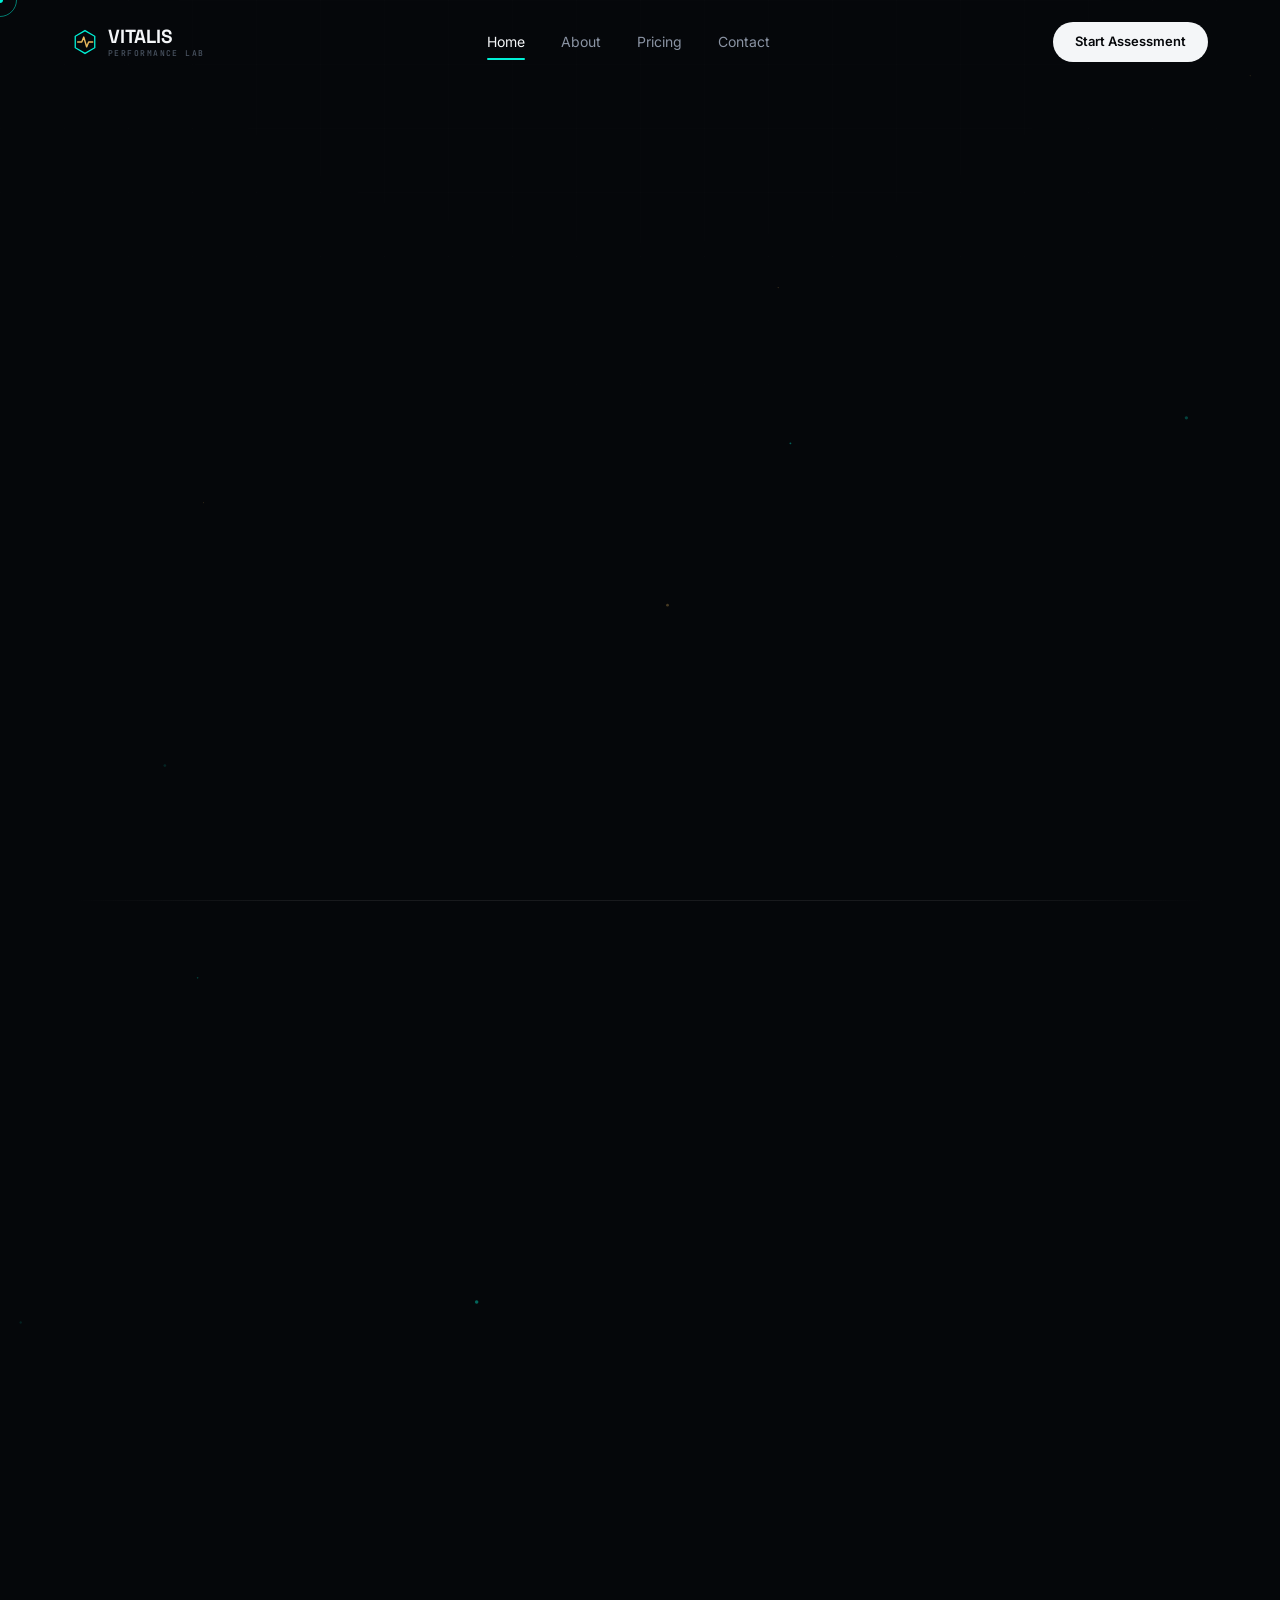
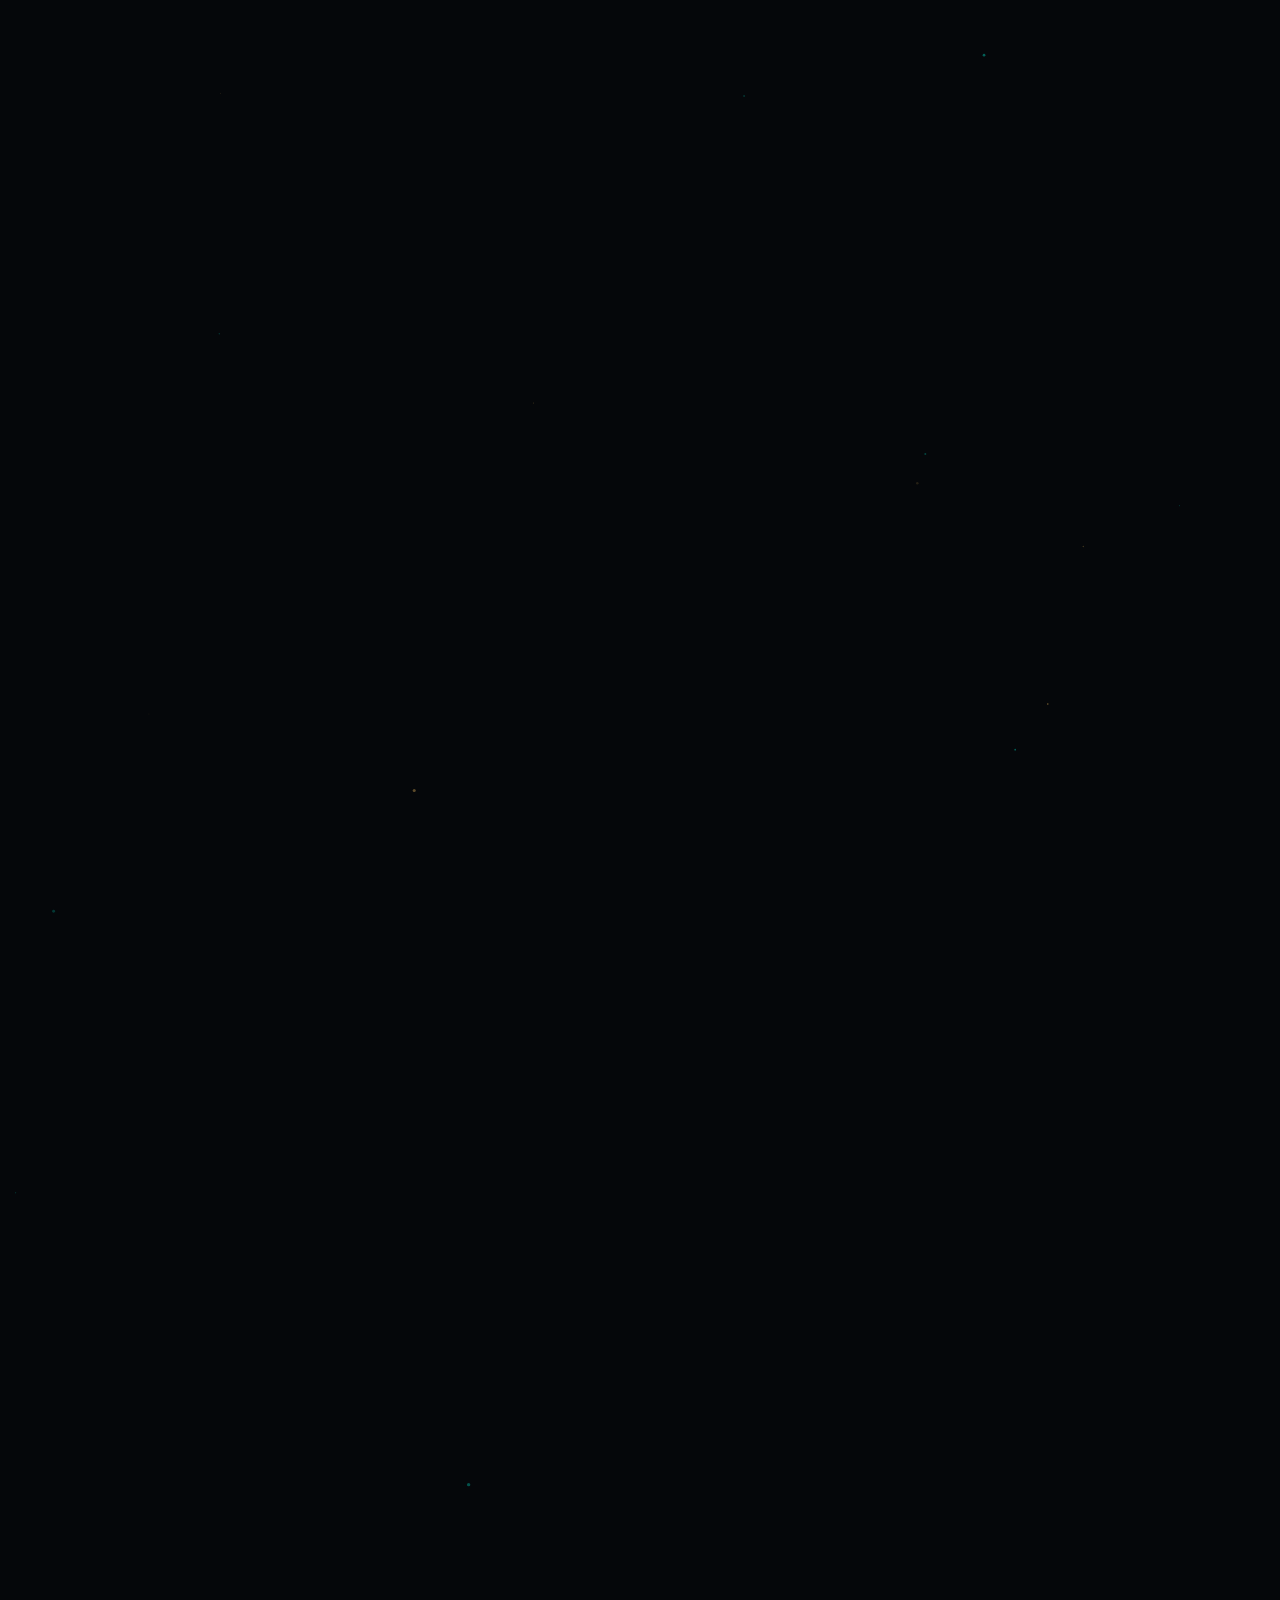
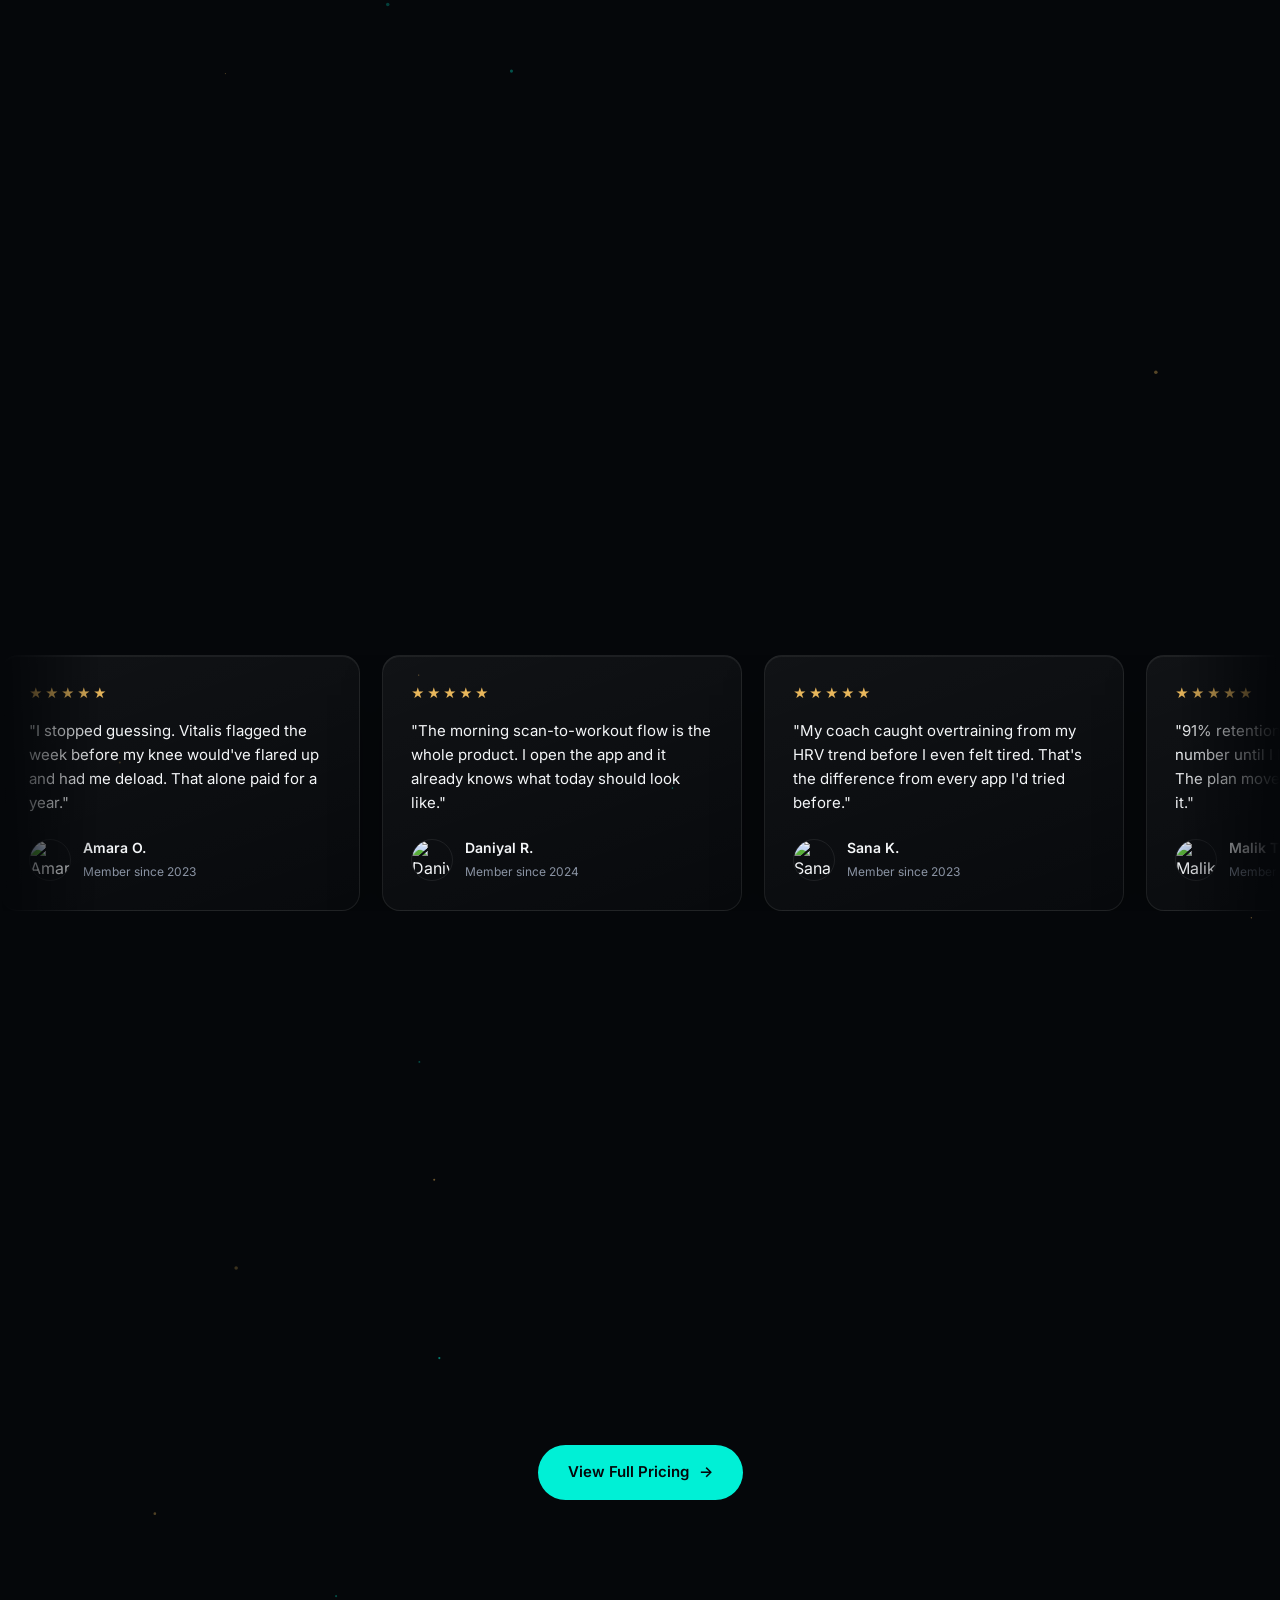
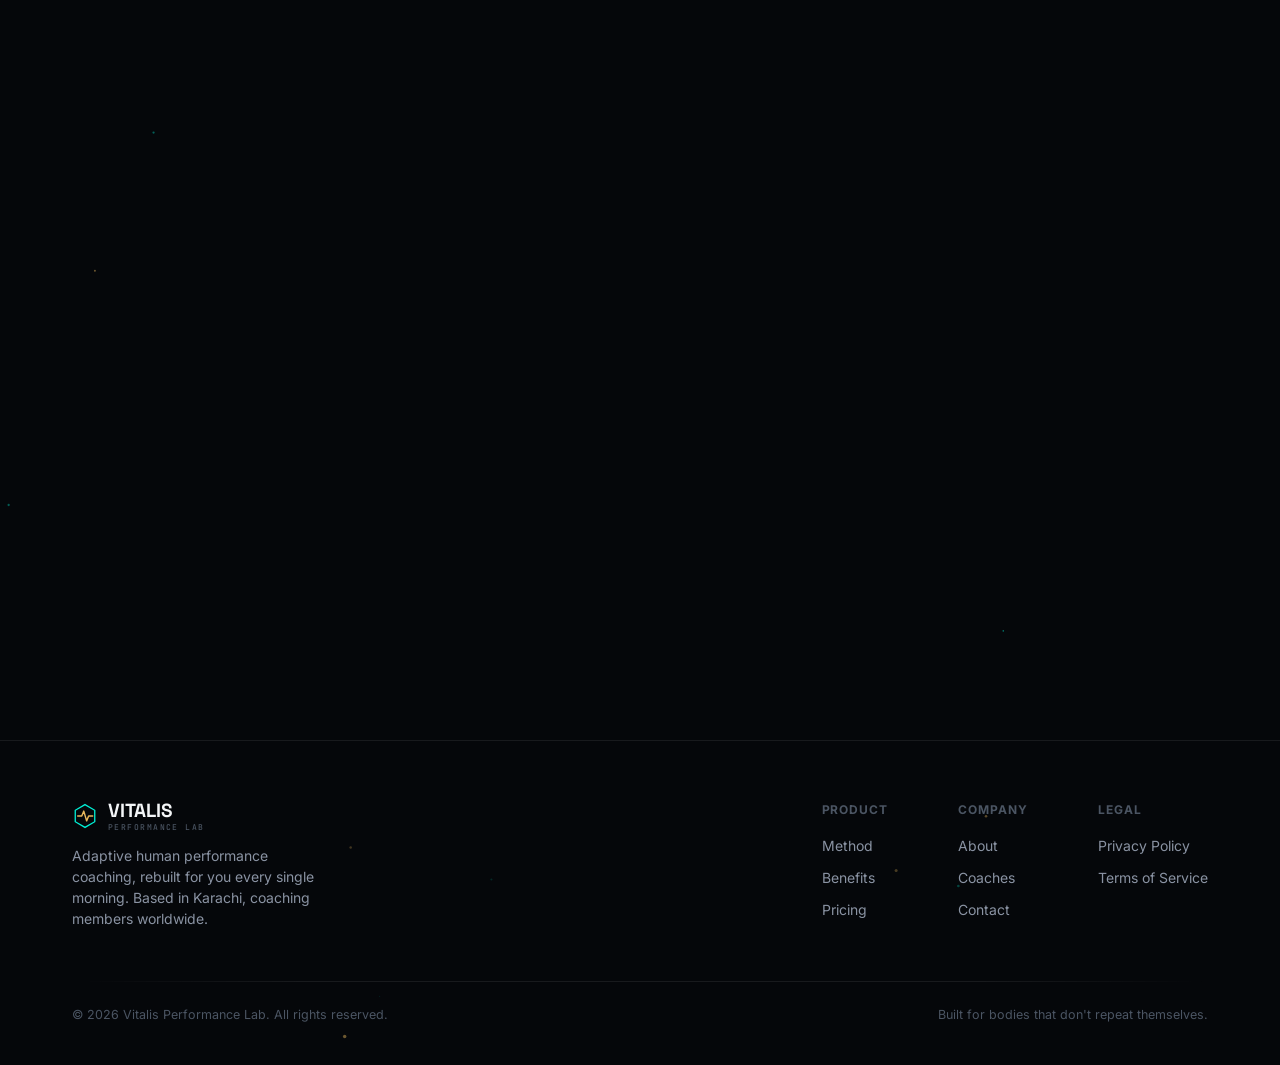
==== vitalis/index.html @ ce09ea66 "first commit" ====
<!DOCTYPE html>
<html lang="en">
<head>
<meta charset="UTF-8">
<meta name="viewport" content="width=device-width, initial-scale=1.0">
<title>Vitalis — Adaptive Human Performance Coaching</title>
<meta name="description" content="Vitalis reads your biometric signals every morning and rebuilds your training, recovery, and nutrition protocol before you've had coffee. No guesswork. No generic plans.">
<link rel="icon" href="data:image/svg+xml,<svg xmlns=%22http://www.w3.org/2000/svg%22 viewBox=%220 0 32 32%22><path d=%22M16 2 28 9 28 23 16 30 4 23 4 9Z%22 fill=%22%2305070a%22 stroke=%22%2300f0d6%22 stroke-width=%221.6%22/><path d=%22M7 16h5l2.5-6 3.5 12 2.5-6h5%22 stroke=%22%23e8b75c%22 stroke-width=%221.8%22 fill=%22none%22 stroke-linecap=%22round%22 stroke-linejoin=%22round%22/></svg>">

<link rel="preconnect" href="https://fonts.googleapis.com">
<link href="https://fonts.googleapis.com/css2?family=Space+Grotesk:wght@400;500;600;700&family=Inter:wght@300;400;500;600;700&family=JetBrains+Mono:wght@400;500;600&display=swap" rel="stylesheet">
<link rel="stylesheet" href="css/style.css">

<script src="https://cdnjs.cloudflare.com/ajax/libs/three.js/r128/three.min.js"></script>
<script src="https://cdnjs.cloudflare.com/ajax/libs/gsap/3.12.5/gsap.min.js"></script>
<script src="https://cdnjs.cloudflare.com/ajax/libs/gsap/3.12.5/ScrollTrigger.min.js"></script>
</head>
<body>

<div id="loader">
  <div class="loader-ring"></div>
  <div class="loader-text">Calibrating Vitality Core</div>
</div>

<div id="cursor-dot"></div>
<div id="cursor-ring"></div>

<canvas id="bg-particles"></canvas>
<div class="grid-overlay"></div>

<nav id="nav">
  <div class="wrap">
    <a href="index.html" class="logo">
      <span class="logo-mark">
        <svg viewBox="0 0 32 32" fill="none" xmlns="http://www.w3.org/2000/svg">
          <path d="M16 2 28 9 28 23 16 30 4 23 4 9Z" stroke="#00f0d6" stroke-width="1.6"/>
          <path d="M7 16h5l2.5-6 3.5 12 2.5-6h5" stroke="#e8b75c" stroke-width="1.8" fill="none" stroke-linecap="round" stroke-linejoin="round"/>
        </svg>
      </span>
      <span class="logo-word">VITALIS<small>Performance Lab</small></span>
    </a>
    <div class="nav-links">
      <a href="index.html">Home</a>
      <a href="about.html">About</a>
      <a href="pricing.html">Pricing</a>
      <a href="contact.html">Contact</a>
    </div>
    <div class="nav-right">
      <a href="contact.html" class="nav-cta" data-cursor-hover>Start Assessment</a>
      <button class="nav-burger" id="nav-burger" aria-label="Open menu"><span></span><span></span><span></span></button>
    </div>
  </div>
</nav>

<div class="mobile-menu" id="mobile-menu">
  <a href="index.html">Home</a>
  <a href="about.html">About</a>
  <a href="pricing.html">Pricing</a>
  <a href="contact.html">Contact</a>
  <a href="contact.html" class="nav-cta" data-cursor-hover>Start Assessment</a>
</div>

<section class="hero">
  <canvas id="hero-canvas"></canvas>
  <div class="wrap">
    <div class="hero-copy">
      <div class="eyebrow reveal">Human Performance Lab · Est. 2023</div>
      <h1 class="hero-headline reveal">Your body, <span class="grad">decoded</span> and directed daily.</h1>
      <p class="hero-sub reveal">Vitalis reads your biometric signals every morning and rebuilds your training, recovery, and nutrition protocol before you've had coffee. No guesswork. No generic plans.</p>
      <div class="hero-actions reveal">
        <a href="contact.html" class="btn btn-primary" data-cursor-hover>Start Your Assessment <span class="btn-arrow">→</span></a>
        <a href="#solution" class="btn btn-ghost" data-cursor-hover>See How It Works</a>
      </div>
      <div class="hero-stats reveal">
        <div class="hero-stat"><b>6,400+</b><span>Members Coached</span></div>
        <div class="hero-stat"><b>91%</b><span>3-Month Retention</span></div>
        <div class="hero-stat"><b>4.8<span style="color:var(--slate-dim);font-size:16px;">/5</span></b><span>Member Rating</span></div>
      </div>
    </div>
    <div class="hero-visual reveal">
      <div class="orb-mount"></div>
      <div class="readiness-card glass">
        <div class="rc-top"><span class="rc-label">Readiness Score</span><span class="rc-dot"></span></div>
        <div class="rc-value">87<span style="font-size:16px;color:var(--slate);">/100</span></div>
        <div class="rc-bar"><div class="rc-bar-fill"></div></div>
      </div>
      <div class="floating-badge glass"><span>⚡ HRV +14% this week</span></div>
    </div>
  </div>
</section>

<div class="wrap"><div class="divider"></div></div>

<section id="problem">
  <div class="wrap">
    <div class="section-head reveal">
      <div class="eyebrow">The Problem</div>
      <h2>Generic plans fail because bodies aren't generic.</h2>
      <p>Most fitness apps give everyone the same program and hope for the best. Your recovery, stress, and sleep change daily — your plan should too.</p>
    </div>
    <div class="problem-grid">
      <div class="problem-card glass reveal">
        <div class="problem-icon"><svg width="20" height="20" viewBox="0 0 24 24" fill="none"><path d="M12 2v6M12 16v6M4.9 4.9l4.2 4.2M14.9 14.9l4.2 4.2M2 12h6M16 12h6M4.9 19.1l4.2-4.2M14.9 9.1l4.2-4.2" stroke="#ff6b6b" stroke-width="1.6" stroke-linecap="round"/></svg></div>
        <h3>Static templates</h3>
        <p>A PDF workout plan doesn't know you slept 4 hours and your CNS is fried. It just tells you to hit a new PR anyway.</p>
      </div>
      <div class="problem-card glass reveal">
        <div class="problem-icon"><svg width="20" height="20" viewBox="0 0 24 24" fill="none"><path d="M3 12h4l3 8 4-16 3 8h4" stroke="#ff6b6b" stroke-width="1.6" stroke-linecap="round" stroke-linejoin="round"/></svg></div>
        <h3>Data with no direction</h3>
        <p>Your wearable collects thousands of data points. Almost none of them turn into a decision you can act on today.</p>
      </div>
      <div class="problem-card glass reveal">
        <div class="problem-icon"><svg width="20" height="20" viewBox="0 0 24 24" fill="none"><circle cx="12" cy="12" r="9" stroke="#ff6b6b" stroke-width="1.6"/><path d="M12 7v5l3.5 2" stroke="#ff6b6b" stroke-width="1.6" stroke-linecap="round"/></svg></div>
        <h3>Burnout by month two</h3>
        <p>Without real recovery tracking, motivation carries you for six weeks — then injury, fatigue, or boredom ends the streak.</p>
      </div>
    </div>
  </div>
</section>

<section id="solution">
  <div class="wrap">
    <div class="section-head reveal">
      <div class="eyebrow">The Method</div>
      <h2>One adaptive protocol, rebuilt around you every morning.</h2>
    </div>
    <div class="solution">
      <div class="solution-media reveal">
        <img src="https://images.stockcake.com/public/6/6/c/66cfb074-29d7-4b31-9fea-19f15a9d480f_large/future-fitness-warrior-stockcake.jpg" alt="Athlete training with real-time biometric tracking">
        <div class="media-stat glass ms-1">
          <div class="rc-value">142<span style="font-size:13px;color:var(--slate);"> bpm</span></div>
          <div class="rc-label">Live Heart Rate</div>
        </div>
        <div class="media-stat glass ms-2">
          <div class="rc-value">Zone 4</div>
          <div class="rc-label">Current Training Load</div>
        </div>
      </div>
      <div class="solution-steps">
        <div class="protocol-step reveal">
          <div class="protocol-num">01</div>
          <div><h4>Morning biometric scan</h4><p>HRV, sleep depth, and resting heart rate sync automatically from your wearable before 7am.</p></div>
        </div>
        <div class="protocol-step reveal">
          <div class="protocol-num">02</div>
          <div><h4>Protocol rebuilds itself</h4><p>Training volume, intensity, and nutrition targets adjust in real time — no manual logging required.</p></div>
        </div>
        <div class="protocol-step reveal">
          <div class="protocol-num">03</div>
          <div><h4>Session delivered to you</h4><p>Open the app and your exact session for today is already waiting, with load and rest periods calculated.</p></div>
        </div>
        <div class="protocol-step reveal">
          <div class="protocol-num">04</div>
          <div><h4>Weekly recalibration</h4><p>A human coach reviews your trend lines every week and fine-tunes the model with you.</p></div>
        </div>
      </div>
    </div>
  </div>
</section>

<section id="benefits">
  <div class="wrap">
    <div class="section-head reveal">
      <div class="eyebrow">Why Vitalis</div>
      <h2>Built for people who take recovery as seriously as effort.</h2>
    </div>
    <div class="benefits-grid">
      <div class="benefit-card glass reveal">
        <div class="benefit-icon"><svg width="18" height="18" viewBox="0 0 24 24" fill="none"><path d="M22 12h-4l-3 9L9 3l-3 9H2" stroke="#00f0d6" stroke-width="1.6" stroke-linecap="round" stroke-linejoin="round"/></svg></div>
        <h3>Real-time adaptation</h3>
        <p>Every session adjusts to yesterday's recovery, not last month's template.</p>
      </div>
      <div class="benefit-card glass reveal">
        <div class="benefit-icon"><svg width="18" height="18" viewBox="0 0 24 24" fill="none"><path d="M12 2l2.4 7.2H22l-6 4.6 2.3 7.2-6.3-4.6L5.7 21l2.3-7.2-6-4.6h7.6z" stroke="#e8b75c" stroke-width="1.4" stroke-linejoin="round"/></svg></div>
        <h3>Coach-reviewed weekly</h3>
        <p>A certified performance coach checks in on your data every single week.</p>
      </div>
      <div class="benefit-card glass reveal">
        <div class="benefit-icon"><svg width="18" height="18" viewBox="0 0 24 24" fill="none"><path d="M12 21C7 17 3 13.5 3 9a5 5 0 0 1 9-3 5 5 0 0 1 9 3c0 4.5-4 8-9 12z" stroke="#00f0d6" stroke-width="1.6" stroke-linejoin="round"/></svg></div>
        <h3>Injury-aware programming</h3>
        <p>Flags overreaching before it becomes a setback, not after.</p>
      </div>
      <div class="benefit-card glass reveal">
        <div class="benefit-icon"><svg width="18" height="18" viewBox="0 0 24 24" fill="none"><rect x="3" y="11" width="4" height="9" rx="1" stroke="#e8b75c" stroke-width="1.5"/><rect x="10" y="6" width="4" height="14" rx="1" stroke="#e8b75c" stroke-width="1.5"/><rect x="17" y="3" width="4" height="17" rx="1" stroke="#e8b75c" stroke-width="1.5"/></svg></div>
        <h3>Progress you can see</h3>
        <p>Trend lines on strength, recovery, and consistency — updated daily.</p>
      </div>
    </div>
  </div>
</section>

<section id="testimonials" style="padding-left:0;padding-right:0;">
  <div class="wrap">
    <div class="section-head reveal">
      <div class="eyebrow">Member Results</div>
      <h2>Trusted by people who don't have time to waste in the gym.</h2>
    </div>
  </div>
  <div class="testimonials-track-wrap">
    <div class="testimonials-track" id="t-track">
      <div class="t-card glass">
        <div class="t-stars">★★★★★</div>
        <p class="t-quote">"I stopped guessing. Vitalis flagged the week before my knee would've flared up and had me deload. That alone paid for a year."</p>
        <div class="t-person">
          <img class="t-avatar" src="https://images.stockcake.com/public/d/7/e/d7e6ae1a-e53f-4f28-8c16-f2b76e834068_medium/fit-confident-smiling-stockcake.jpg" alt="Amara O. portrait">
          <div><b>Amara O.</b><span>Member since 2023</span></div>
        </div>
      </div>
      <div class="t-card glass">
        <div class="t-stars">★★★★★</div>
        <p class="t-quote">"The morning scan-to-workout flow is the whole product. I open the app and it already knows what today should look like."</p>
        <div class="t-person">
          <img class="t-avatar" src="https://images.stockcake.com/public/2/1/0/2101d1bd-ce39-4e53-9272-51208474dc3e_medium/neon-gym-warrior-stockcake.jpg" alt="Daniyal R. portrait">
          <div><b>Daniyal R.</b><span>Member since 2024</span></div>
        </div>
      </div>
      <div class="t-card glass">
        <div class="t-stars">★★★★★</div>
        <p class="t-quote">"My coach caught overtraining from my HRV trend before I even felt tired. That's the difference from every app I'd tried before."</p>
        <div class="t-person">
          <img class="t-avatar" src="https://images.stockcake.com/public/d/7/e/d7e6ae1a-e53f-4f28-8c16-f2b76e834068_medium/fit-confident-smiling-stockcake.jpg" alt="Sana K. portrait">
          <div><b>Sana K.</b><span>Member since 2023</span></div>
        </div>
      </div>
      <div class="t-card glass">
        <div class="t-stars">★★★★★</div>
        <p class="t-quote">"91% retention sounded like a marketing number until I hit month four still going. The plan moves with my life, not against it."</p>
        <div class="t-person">
          <img class="t-avatar" src="https://images.stockcake.com/public/2/1/0/2101d1bd-ce39-4e53-9272-51208474dc3e_medium/neon-gym-warrior-stockcake.jpg" alt="Malik T. portrait">
          <div><b>Malik T.</b><span>Member since 2023</span></div>
        </div>
      </div>
      <!-- duplicate set for seamless marquee loop -->
      <div class="t-card glass">
        <div class="t-stars">★★★★★</div>
        <p class="t-quote">"I stopped guessing. Vitalis flagged the week before my knee would've flared up and had me deload. That alone paid for a year."</p>
        <div class="t-person">
          <img class="t-avatar" src="https://images.stockcake.com/public/d/7/e/d7e6ae1a-e53f-4f28-8c16-f2b76e834068_medium/fit-confident-smiling-stockcake.jpg" alt="Amara O. portrait">
          <div><b>Amara O.</b><span>Member since 2023</span></div>
        </div>
      </div>
      <div class="t-card glass">
        <div class="t-stars">★★★★★</div>
        <p class="t-quote">"The morning scan-to-workout flow is the whole product. I open the app and it already knows what today should look like."</p>
        <div class="t-person">
          <img class="t-avatar" src="https://images.stockcake.com/public/2/1/0/2101d1bd-ce39-4e53-9272-51208474dc3e_medium/neon-gym-warrior-stockcake.jpg" alt="Daniyal R. portrait">
          <div><b>Daniyal R.</b><span>Member since 2024</span></div>
        </div>
      </div>
      <div class="t-card glass">
        <div class="t-stars">★★★★★</div>
        <p class="t-quote">"My coach caught overtraining from my HRV trend before I even felt tired. That's the difference from every app I'd tried before."</p>
        <div class="t-person">
          <img class="t-avatar" src="https://images.stockcake.com/public/d/7/e/d7e6ae1a-e53f-4f28-8c16-f2b76e834068_medium/fit-confident-smiling-stockcake.jpg" alt="Sana K. portrait">
          <div><b>Sana K.</b><span>Member since 2023</span></div>
        </div>
      </div>
      <div class="t-card glass">
        <div class="t-stars">★★★★★</div>
        <p class="t-quote">"91% retention sounded like a marketing number until I hit month four still going. The plan moves with my life, not against it."</p>
        <div class="t-person">
          <img class="t-avatar" src="https://images.stockcake.com/public/2/1/0/2101d1bd-ce39-4e53-9272-51208474dc3e_medium/neon-gym-warrior-stockcake.jpg" alt="Malik T. portrait">
          <div><b>Malik T.</b><span>Member since 2023</span></div>
        </div>
      </div>
    </div>
  </div>
</section>

<section id="pricing-teaser">
  <div class="wrap">
    <div class="section-head reveal" style="margin-left:auto;margin-right:auto;text-align:center;">
      <div class="eyebrow" style="justify-content:center;">Pricing</div>
      <h2>Three ways to work with Vitalis.</h2>
      <p style="margin-left:auto;margin-right:auto;">From self-directed adaptive programming to a dedicated 1:1 coach — see the full breakdown and compare plans.</p>
    </div>
    <div style="text-align:center;">
      <a href="pricing.html" class="btn btn-primary" data-cursor-hover>View Full Pricing <span class="btn-arrow">→</span></a>
    </div>
  </div>
</section>

<section id="join">
  <div class="wrap">
    <div class="cta-final reveal">
      <div class="cta-inner">
        <div>
          <div class="eyebrow">Start Today</div>
          <h2>Get your first adaptive protocol, free.</h2>
          <p>12-minute assessment. No credit card. See exactly what a week with Vitalis looks like before you commit to anything.</p>
        </div>
        <div>
          <form class="lead-form" id="lead-form" data-validate data-success="form-success" novalidate>
            <div class="field">
              <input type="text" id="f-name" name="name" placeholder="Full name" autocomplete="name" required>
              <div class="field-error">Please enter your name.</div>
            </div>
            <div class="field">
              <input type="email" id="f-email" name="email" placeholder="Email address" autocomplete="email" required>
              <div class="field-error">Please enter a valid email.</div>
            </div>
            <div class="field">
              <input type="tel" id="f-phone" name="phone" placeholder="Phone (optional)" autocomplete="tel">
            </div>
            <button type="submit" class="btn btn-primary" data-cursor-hover>Get My Free Assessment <span class="btn-arrow">→</span></button>
            <div class="form-note">Free 12-minute assessment · No credit card required</div>
          </form>
          <div class="form-success" id="form-success">
            <div class="check"><svg width="22" height="22" viewBox="0 0 24 24" fill="none"><path d="M20 6L9 17l-5-5" stroke="#00f0d6" stroke-width="2.4" stroke-linecap="round" stroke-linejoin="round"/></svg></div>
            <h3 style="margin-bottom:8px;">You're in.</h3>
            <p style="color:var(--slate);font-size:14px;">Check your email — your assessment link is on its way.</p>
          </div>
        </div>
      </div>
    </div>
  </div>
</section>

<footer>
  <div class="wrap">
    <div class="footer-top">
      <div class="footer-brand">
        <a href="index.html" class="logo">
          <span class="logo-mark">
            <svg viewBox="0 0 32 32" fill="none" xmlns="http://www.w3.org/2000/svg">
              <path d="M16 2 28 9 28 23 16 30 4 23 4 9Z" stroke="#00f0d6" stroke-width="1.6"/>
              <path d="M7 16h5l2.5-6 3.5 12 2.5-6h5" stroke="#e8b75c" stroke-width="1.8" fill="none" stroke-linecap="round" stroke-linejoin="round"/>
            </svg>
          </span>
          <span class="logo-word">VITALIS<small>Performance Lab</small></span>
        </a>
        <p>Adaptive human performance coaching, rebuilt for you every single morning. Based in Karachi, coaching members worldwide.</p>
      </div>
      <div class="footer-cols">
        <div class="footer-col">
          <h5>Product</h5>
          <a href="index.html#solution">Method</a>
          <a href="index.html#benefits">Benefits</a>
          <a href="pricing.html">Pricing</a>
        </div>
        <div class="footer-col">
          <h5>Company</h5>
          <a href="about.html">About</a>
          <a href="about.html#team">Coaches</a>
          <a href="contact.html">Contact</a>
        </div>
        <div class="footer-col">
          <h5>Legal</h5>
          <a href="privacy-policy.html">Privacy Policy</a>
          <a href="terms.html">Terms of Service</a>
        </div>
      </div>
    </div>
    <div class="divider" style="margin-bottom:24px;"></div>
    <div class="footer-bottom">
      <span>© 2026 Vitalis Performance Lab. All rights reserved.</span>
      <span>Built for bodies that don't repeat themselves.</span>
    </div>
  </div>
</footer>

<script src="js/main.js"></script>
</body>
</html>
---- vitalis/css/style.css ----
/* ================================================================
   VITALIS — Shared Stylesheet
   Design system: Obsidian ground, cyan/gold signal, glass surfaces.
   Fonts: Space Grotesk (display), Inter (body), JetBrains Mono (data)
   ================================================================ */
:root{
  --obsidian:#05070a;
  --charcoal:#0b0f14;
  --glass:#111722;
  --glass-border:rgba(255,255,255,0.08);
  --cyan:#00f0d6;
  --cyan-dim:rgba(0,240,214,0.15);
  --gold:#e8b75c;
  --gold-dim:rgba(232,183,92,0.15);
  --white:#f4f6f8;
  --slate:#8a93a3;
  --slate-dim:#4b5563;
  --danger:#ff6b6b;

  --font-display:'Space Grotesk',sans-serif;
  --font-body:'Inter',sans-serif;
  --font-mono:'JetBrains Mono',monospace;

  --radius-lg:28px;
  --radius-md:18px;
  --radius-sm:10px;

  --ease:cubic-bezier(0.16,1,0.3,1);
}

*{margin:0;padding:0;box-sizing:border-box;}
html{scroll-behavior:smooth;}
body{
  background:var(--obsidian);
  color:var(--white);
  font-family:var(--font-body);
  overflow-x:hidden;
  cursor:none;
  line-height:1.5;
}
::selection{background:var(--cyan);color:var(--obsidian);}

@media (prefers-reduced-motion: reduce){
  *{animation-duration:0.01ms !important; transition-duration:0.01ms !important;}
}

img{max-width:100%;display:block;}
a{color:inherit;text-decoration:none;}
button{font-family:inherit;cursor:none;border:none;background:none;color:inherit;}

.wrap{max-width:1200px;margin:0 auto;padding:0 32px;}
.eyebrow{
  font-family:var(--font-mono);
  font-size:12px;letter-spacing:0.18em;text-transform:uppercase;
  color:var(--cyan);display:flex;align-items:center;gap:10px;margin-bottom:18px;
}
.eyebrow::before{content:'';width:22px;height:1px;background:var(--cyan);display:inline-block;}

h1,h2,h3{font-family:var(--font-display);font-weight:600;letter-spacing:-0.02em;}

a:focus-visible,button:focus-visible,input:focus-visible,textarea:focus-visible{
  outline:2px solid var(--cyan);outline-offset:3px;border-radius:4px;
}

/* ================================================================
   CUSTOM CURSOR
   ================================================================ */
#cursor-dot,#cursor-ring{
  position:fixed;top:0;left:0;pointer-events:none;z-index:9999;
  border-radius:50%;transform:translate(-50%,-50%);
}
#cursor-dot{width:6px;height:6px;background:var(--cyan);}
#cursor-ring{
  width:34px;height:34px;border:1px solid rgba(0,240,214,0.5);
  transition:width .2s var(--ease),height .2s var(--ease),border-color .2s var(--ease),background .2s var(--ease);
}
#cursor-ring.active{
  width:56px;height:56px;background:rgba(0,240,214,0.08);border-color:var(--cyan);
}
@media (max-width:900px){ #cursor-dot,#cursor-ring{display:none;} body{cursor:auto;} button,a{cursor:pointer;} }

/* ================================================================
   LOADER
   ================================================================ */
#loader{
  position:fixed;inset:0;background:var(--obsidian);z-index:10000;
  display:flex;flex-direction:column;align-items:center;justify-content:center;gap:22px;
  transition:opacity .8s var(--ease),visibility .8s var(--ease);
}
#loader.hidden{opacity:0;visibility:hidden;}
.loader-ring{
  width:56px;height:56px;border-radius:50%;
  border:2px solid rgba(0,240,214,0.15);border-top-color:var(--cyan);
  animation:spin 1s linear infinite;
}
@keyframes spin{to{transform:rotate(360deg);}}
.loader-text{font-family:var(--font-mono);font-size:12px;letter-spacing:0.2em;color:var(--slate);text-transform:uppercase;}

/* ================================================================
   AMBIENT BACKGROUND
   ================================================================ */
#bg-particles{position:fixed;inset:0;z-index:0;pointer-events:none;}
.grid-overlay{
  position:fixed;inset:0;z-index:0;pointer-events:none;opacity:0.35;
  background-image:
    linear-gradient(rgba(255,255,255,0.025) 1px,transparent 1px),
    linear-gradient(90deg,rgba(255,255,255,0.025) 1px,transparent 1px);
  background-size:64px 64px;
  mask-image:radial-gradient(ellipse 80% 60% at 50% 0%, black 40%, transparent 100%);
}

/* ================================================================
   BRAND MARK / LOGO
   ================================================================ */
.logo{display:flex;align-items:center;gap:10px;font-family:var(--font-display);font-weight:700;font-size:19px;letter-spacing:-0.01em;}
.logo-mark{width:26px;height:26px;flex-shrink:0;}
.logo-mark svg{width:100%;height:100%;display:block;}
.logo-word{display:flex;flex-direction:column;line-height:1;}
.logo-word small{font-family:var(--font-mono);font-size:8px;letter-spacing:0.18em;color:var(--slate-dim);text-transform:uppercase;margin-top:3px;font-weight:500;}

/* ================================================================
   NAVIGATION
   ================================================================ */
nav{
  position:fixed;top:0;left:0;right:0;z-index:100;
  padding:22px 0;transition:background .4s var(--ease),padding .4s var(--ease),border-color .4s var(--ease);
  border-bottom:1px solid transparent;
}
nav.scrolled{
  background:rgba(5,7,10,0.75);backdrop-filter:blur(16px);-webkit-backdrop-filter:blur(16px);
  padding:14px 0;border-color:var(--glass-border);
}
nav .wrap{display:flex;align-items:center;justify-content:space-between;}
.nav-links{display:flex;gap:36px;font-size:14px;color:var(--slate);}
.nav-links a{transition:color .25s;position:relative;}
.nav-links a:hover,.nav-links a.active{color:var(--white);}
.nav-links a.active::after{content:'';position:absolute;left:0;right:0;bottom:-8px;height:2px;background:var(--cyan);border-radius:2px;}
.nav-cta{
  padding:10px 22px;border-radius:100px;background:var(--white);color:var(--obsidian);
  font-size:13px;font-weight:600;transition:transform .25s var(--ease),box-shadow .25s var(--ease);
  display:inline-block;
}
.nav-cta:hover{transform:translateY(-2px);box-shadow:0 8px 24px rgba(0,240,214,0.25);}
.nav-right{display:flex;align-items:center;gap:22px;}

.nav-burger{display:none;width:38px;height:38px;border-radius:10px;background:rgba(255,255,255,0.04);border:1px solid var(--glass-border);align-items:center;justify-content:center;flex-direction:column;gap:4px;cursor:pointer;}
.nav-burger span{width:16px;height:1.5px;background:var(--white);border-radius:2px;transition:transform .3s var(--ease),opacity .3s var(--ease);}
.nav-burger.open span:nth-child(1){transform:translateY(5.5px) rotate(45deg);}
.nav-burger.open span:nth-child(2){opacity:0;}
.nav-burger.open span:nth-child(3){transform:translateY(-5.5px) rotate(-45deg);}

.mobile-menu{
  position:fixed;inset:0;z-index:99;background:rgba(5,7,10,0.98);backdrop-filter:blur(20px);
  display:flex;flex-direction:column;align-items:center;justify-content:center;gap:30px;
  opacity:0;visibility:hidden;transform:translateY(-12px);
  transition:opacity .35s var(--ease),visibility .35s var(--ease),transform .35s var(--ease);
}
.mobile-menu.open{opacity:1;visibility:visible;transform:translateY(0);}
.mobile-menu a{font-family:var(--font-display);font-size:26px;font-weight:600;color:var(--white);}
.mobile-menu .nav-cta{margin-top:10px;}

@media (max-width:860px){
  .nav-links{display:none;}
  .nav-right .nav-cta{display:none;}
  .nav-burger{display:flex;}
}

/* ================================================================
   BUTTONS
   ================================================================ */
.btn{
  display:inline-flex;align-items:center;gap:10px;padding:16px 30px;border-radius:100px;
  font-size:15px;font-weight:600;transition:transform .3s var(--ease),box-shadow .3s var(--ease),background .3s var(--ease);
  position:relative;overflow:hidden;
}
.btn-primary{background:var(--cyan);color:var(--obsidian);}
.btn-primary:hover{transform:translateY(-3px);box-shadow:0 12px 34px rgba(0,240,214,0.35);}
.btn-ghost{background:rgba(255,255,255,0.04);border:1px solid var(--glass-border);color:var(--white);}
.btn-ghost:hover{background:rgba(255,255,255,0.08);transform:translateY(-3px);}
.btn-arrow{transition:transform .3s var(--ease);}
.btn:hover .btn-arrow{transform:translateX(4px);}

/* ================================================================
   GLASS CARD
   ================================================================ */
.glass{
  background:linear-gradient(160deg,rgba(255,255,255,0.05),rgba(255,255,255,0.015));
  border:1px solid var(--glass-border);
  border-radius:var(--radius-md);
  backdrop-filter:blur(20px);-webkit-backdrop-filter:blur(20px);
  box-shadow:0 1px 0 rgba(255,255,255,0.06) inset, 0 20px 50px -20px rgba(0,0,0,0.6);
}

/* ================================================================
   HERO (home)
   ================================================================ */
.hero{
  position:relative;min-height:100vh;display:flex;align-items:center;
  padding-top:120px;padding-bottom:80px;z-index:1;
}
#hero-canvas{position:absolute;top:0;right:0;width:100%;height:100%;z-index:0;pointer-events:none;}
.hero .wrap{position:relative;z-index:2;display:grid;grid-template-columns:1.1fr 0.9fr;gap:40px;align-items:center;}
.hero-headline{font-size:clamp(40px,5.6vw,74px);line-height:1.02;margin-bottom:26px;}
.hero-headline .grad{
  background:linear-gradient(100deg,var(--cyan),var(--gold) 90%);
  -webkit-background-clip:text;background-clip:text;color:transparent;
}
.hero-sub{font-size:18px;color:var(--slate);max-width:480px;margin-bottom:38px;font-weight:400;}
.hero-actions{display:flex;gap:16px;align-items:center;margin-bottom:56px;flex-wrap:wrap;}
.hero-stats{display:flex;gap:40px;flex-wrap:wrap;}
.hero-stat b{display:block;font-family:var(--font-mono);font-size:26px;color:var(--white);font-weight:600;}
.hero-stat span{font-size:12px;color:var(--slate-dim);text-transform:uppercase;letter-spacing:0.08em;}

.hero-visual{position:relative;height:560px;display:flex;align-items:center;justify-content:center;}
.orb-mount{position:absolute;inset:0;}
.readiness-card{
  position:absolute;bottom:10px;left:-10px;padding:18px 20px;width:210px;
  animation:float 6s ease-in-out infinite;
}
.readiness-card .rc-top{display:flex;justify-content:space-between;align-items:center;margin-bottom:10px;}
.readiness-card .rc-label{font-size:11px;color:var(--slate);text-transform:uppercase;letter-spacing:0.06em;}
.readiness-card .rc-dot{width:7px;height:7px;border-radius:50%;background:var(--cyan);box-shadow:0 0 10px var(--cyan);animation:pulse 2s ease-in-out infinite;}
.readiness-card .rc-value{font-family:var(--font-mono);font-size:30px;font-weight:600;color:var(--cyan);}
.readiness-card .rc-bar{height:4px;border-radius:4px;background:rgba(255,255,255,0.08);margin-top:12px;overflow:hidden;}
.readiness-card .rc-bar-fill{height:100%;width:87%;background:linear-gradient(90deg,var(--cyan),var(--gold));border-radius:4px;}
.floating-badge{
  position:absolute;top:24px;right:0;padding:12px 18px;display:flex;align-items:center;gap:10px;
  animation:float 7s ease-in-out infinite 1s;
}
.floating-badge span{font-family:var(--font-mono);font-size:12px;color:var(--gold);}
@keyframes float{0%,100%{transform:translateY(0);}50%{transform:translateY(-14px);}}
@keyframes pulse{0%,100%{opacity:1;}50%{opacity:0.3;}}

/* ================================================================
   INNER PAGE HEADER (about / pricing / contact / legal)
   ================================================================ */
.page-header{position:relative;padding:170px 0 90px;z-index:1;overflow:hidden;}
.page-header::before{
  content:'';position:absolute;top:-200px;right:-160px;width:520px;height:520px;border-radius:50%;
  background:radial-gradient(circle,rgba(0,240,214,0.14),transparent 65%);pointer-events:none;
}
.page-header::after{
  content:'';position:absolute;bottom:-260px;left:-160px;width:460px;height:460px;border-radius:50%;
  background:radial-gradient(circle,rgba(232,183,92,0.1),transparent 65%);pointer-events:none;
}
.page-header .wrap{position:relative;z-index:2;}
.page-header h1{font-size:clamp(34px,4.6vw,58px);line-height:1.06;max-width:820px;}
.page-header p{font-size:17px;color:var(--slate);max-width:560px;margin-top:18px;}
.breadcrumb{font-family:var(--font-mono);font-size:12px;color:var(--slate-dim);letter-spacing:0.06em;margin-bottom:22px;}
.breadcrumb a{color:var(--slate);}
.breadcrumb a:hover{color:var(--cyan);}

/* ================================================================
   SECTION SCAFFOLDING
   ================================================================ */
section{position:relative;padding:130px 0;z-index:1;}
.section-head{max-width:640px;margin-bottom:70px;}
.section-head h2{font-size:clamp(30px,3.6vw,46px);line-height:1.1;}
.section-head p{color:var(--slate);font-size:17px;margin-top:16px;max-width:520px;}
.divider{height:1px;background:linear-gradient(90deg,transparent,var(--glass-border) 20%,var(--glass-border) 80%,transparent);}

/* ================================================================
   PROBLEM SECTION
   ================================================================ */
.problem-grid{display:grid;grid-template-columns:repeat(3,1fr);gap:24px;}
.problem-card{padding:34px 28px;transition:transform .4s var(--ease),border-color .4s;}
.problem-card:hover{transform:translateY(-8px);border-color:rgba(255,107,107,0.3);}
.problem-icon{
  width:46px;height:46px;border-radius:12px;background:rgba(255,107,107,0.1);
  display:flex;align-items:center;justify-content:center;margin-bottom:22px;
}
.problem-card h3{font-size:19px;margin-bottom:10px;font-weight:600;}
.problem-card p{color:var(--slate);font-size:14.5px;}

/* ================================================================
   SOLUTION SECTION
   ================================================================ */
.solution{display:grid;grid-template-columns:1fr 1fr;gap:70px;align-items:center;}
.solution-media{position:relative;border-radius:var(--radius-lg);overflow:hidden;height:560px;}
.solution-media img{width:100%;height:100%;object-fit:cover;filter:saturate(1.1) contrast(1.05);}
.solution-media::after{
  content:'';position:absolute;inset:0;
  background:linear-gradient(180deg,rgba(5,7,10,0) 40%,rgba(5,7,10,0.9) 100%),
             linear-gradient(100deg,rgba(0,240,214,0.12),transparent 50%);
}
.media-stat{position:absolute;padding:16px 18px;z-index:2;}
.media-stat.ms-1{top:26px;left:26px;animation:float 6s ease-in-out infinite;}
.media-stat.ms-2{bottom:26px;right:26px;width:170px;animation:float 6.5s ease-in-out infinite 0.6s;}
.media-stat .rc-value{font-family:var(--font-mono);font-size:22px;color:var(--gold);font-weight:600;}
.media-stat .rc-label{font-size:10.5px;color:var(--slate);text-transform:uppercase;letter-spacing:0.06em;}

.protocol-step{display:flex;gap:20px;padding:24px 0;border-top:1px solid var(--glass-border);}
.protocol-step:last-child{border-bottom:1px solid var(--glass-border);}
.protocol-num{font-family:var(--font-mono);font-size:13px;color:var(--cyan);padding-top:3px;min-width:32px;}
.protocol-step h4{font-size:17px;margin-bottom:6px;font-weight:600;}
.protocol-step p{color:var(--slate);font-size:14.5px;max-width:400px;}

/* ================================================================
   BENEFITS
   ================================================================ */
.benefits-grid{display:grid;grid-template-columns:repeat(4,1fr);gap:22px;}
.benefit-card{padding:30px 24px;transition:transform .4s var(--ease),background .4s;}
.benefit-card:hover{transform:translateY(-6px);background:linear-gradient(160deg,rgba(0,240,214,0.08),rgba(255,255,255,0.015));}
.benefit-icon{
  width:44px;height:44px;border-radius:12px;
  background:linear-gradient(135deg,var(--cyan-dim),var(--gold-dim));
  display:flex;align-items:center;justify-content:center;margin-bottom:20px;
}
.benefit-card h3{font-size:16.5px;margin-bottom:8px;font-weight:600;}
.benefit-card p{color:var(--slate);font-size:13.5px;}

/* ================================================================
   TESTIMONIALS (auto-scroll marquee)
   ================================================================ */
.testimonials-track-wrap{overflow:hidden;position:relative;-webkit-mask-image:linear-gradient(90deg,transparent,black 8%,black 92%,transparent);mask-image:linear-gradient(90deg,transparent,black 8%,black 92%,transparent);}
.testimonials-track{display:flex;gap:22px;width:max-content;animation:marquee 38s linear infinite;}
.testimonials-track:hover{animation-play-state:paused;}
@keyframes marquee{from{transform:translateX(0);}to{transform:translateX(-50%);}}
.t-card{width:360px;padding:28px;flex-shrink:0;}
.t-stars{color:var(--gold);font-size:13px;letter-spacing:2px;margin-bottom:16px;}
.t-quote{font-size:15px;color:var(--white);line-height:1.6;margin-bottom:22px;}
.t-person{display:flex;align-items:center;gap:12px;}
.t-avatar{width:42px;height:42px;border-radius:50%;object-fit:cover;border:1px solid var(--glass-border);}
.t-person b{display:block;font-size:14px;font-weight:600;}
.t-person span{font-size:12px;color:var(--slate);}

/* ================================================================
   STATS STRIP (about)
   ================================================================ */
.stats-strip{display:grid;grid-template-columns:repeat(4,1fr);gap:24px;}
.stat-block{padding:32px 26px;text-align:left;}
.stat-block b{display:block;font-family:var(--font-mono);font-size:34px;color:var(--cyan);font-weight:600;margin-bottom:6px;}
.stat-block span{font-size:13px;color:var(--slate);}

/* ================================================================
   TIMELINE (about — origin story)
   ================================================================ */
.timeline{max-width:760px;}
.timeline-item{display:grid;grid-template-columns:110px 1fr;gap:26px;padding:28px 0;border-top:1px solid var(--glass-border);}
.timeline-item:last-child{border-bottom:1px solid var(--glass-border);}
.timeline-year{font-family:var(--font-mono);font-size:14px;color:var(--gold);padding-top:2px;}
.timeline-item h4{font-size:17px;margin-bottom:6px;font-weight:600;}
.timeline-item p{color:var(--slate);font-size:14.5px;max-width:480px;}

/* ================================================================
   VALUES GRID (about)
   ================================================================ */
.values-grid{display:grid;grid-template-columns:repeat(3,1fr);gap:24px;}
.value-card{padding:32px 28px;}
.value-card .v-num{font-family:var(--font-mono);font-size:12px;color:var(--slate-dim);margin-bottom:18px;letter-spacing:0.08em;}
.value-card h3{font-size:18px;margin-bottom:10px;font-weight:600;}
.value-card p{color:var(--slate);font-size:14.5px;}

/* ================================================================
   TEAM GRID (about)
   ================================================================ */
.team-grid{display:grid;grid-template-columns:repeat(4,1fr);gap:22px;}
.team-card{overflow:hidden;}
.team-photo{height:230px;overflow:hidden;position:relative;}
.team-photo img{width:100%;height:100%;object-fit:cover;filter:grayscale(0.35) contrast(1.05);transition:filter .4s var(--ease),transform .5s var(--ease);}
.team-card:hover .team-photo img{filter:grayscale(0);transform:scale(1.04);}
.team-info{padding:18px 20px 22px;}
.team-info h4{font-size:15.5px;font-weight:600;margin-bottom:2px;}
.team-info span{display:block;font-size:12px;color:var(--cyan);font-family:var(--font-mono);margin-bottom:10px;}
.team-info p{font-size:13px;color:var(--slate);}

/* ================================================================
   PRICING
   ================================================================ */
.pricing-grid{display:grid;grid-template-columns:repeat(3,1fr);gap:24px;perspective:1200px;}
.price-card{padding:38px 32px;position:relative;transition:transform .1s linear,border-color .3s;transform-style:preserve-3d;}
.price-card.featured{border-color:rgba(0,240,214,0.4);background:linear-gradient(160deg,rgba(0,240,214,0.08),rgba(255,255,255,0.02));}
.price-badge{position:absolute;top:-13px;left:32px;background:var(--cyan);color:var(--obsidian);font-size:11px;font-weight:700;padding:5px 14px;border-radius:100px;letter-spacing:0.04em;}
.price-tier{font-size:14px;color:var(--slate);text-transform:uppercase;letter-spacing:0.08em;margin-bottom:18px;}
.price-amount{font-family:var(--font-display);font-size:44px;font-weight:700;margin-bottom:4px;}
.price-amount span{font-size:15px;color:var(--slate);font-weight:400;font-family:var(--font-body);}
.price-desc{color:var(--slate);font-size:14px;margin-bottom:30px;}
.price-features{list-style:none;margin-bottom:34px;}
.price-features li{display:flex;align-items:center;gap:10px;font-size:14px;padding:9px 0;color:var(--white);border-top:1px solid rgba(255,255,255,0.05);}
.price-features li:first-child{border-top:none;}
.price-features li svg{flex-shrink:0;}
.price-cta{display:block;text-align:center;width:100%;padding:14px;border-radius:100px;font-weight:600;font-size:14px;}
.price-cta.solid{background:var(--cyan);color:var(--obsidian);}
.price-cta.outline{background:transparent;border:1px solid var(--glass-border);color:var(--white);}

.compare-table{width:100%;border-collapse:collapse;margin-top:20px;}
.compare-table th,.compare-table td{padding:16px 18px;text-align:left;font-size:14px;border-top:1px solid var(--glass-border);}
.compare-table thead th{color:var(--slate);font-weight:500;text-transform:uppercase;font-size:11px;letter-spacing:0.06em;border-top:none;}
.compare-table td:not(:first-child),.compare-table th:not(:first-child){text-align:center;}
.compare-table td:first-child{color:var(--slate);}
.compare-table svg{margin:0 auto;}

/* ================================================================
   FAQ ACCORDION
   ================================================================ */
.faq-list{max-width:800px;margin:0 auto;}
.faq-item{border-bottom:1px solid var(--glass-border);}
.faq-q{display:flex;justify-content:space-between;align-items:center;padding:26px 4px;font-size:17px;font-weight:500;font-family:var(--font-display);gap:20px;}
.faq-plus{width:20px;height:20px;position:relative;flex-shrink:0;}
.faq-plus::before,.faq-plus::after{content:'';position:absolute;background:var(--cyan);border-radius:2px;top:50%;left:50%;transform:translate(-50%,-50%);}
.faq-plus::before{width:16px;height:2px;}
.faq-plus::after{width:2px;height:16px;transition:transform .3s var(--ease);}
.faq-item.open .faq-plus::after{transform:translate(-50%,-50%) rotate(90deg);}
.faq-a{max-height:0;overflow:hidden;transition:max-height .4s var(--ease);}
.faq-a p{padding:0 4px 26px;color:var(--slate);font-size:14.5px;max-width:640px;}

/* ================================================================
   CONTACT PAGE
   ================================================================ */
.contact-layout{display:grid;grid-template-columns:0.9fr 1.1fr;gap:60px;}
.contact-info-list{display:flex;flex-direction:column;gap:16px;margin-top:34px;}
.contact-info-item{padding:22px 24px;display:flex;gap:16px;align-items:flex-start;}
.contact-info-icon{width:38px;height:38px;border-radius:10px;background:var(--cyan-dim);display:flex;align-items:center;justify-content:center;flex-shrink:0;}
.contact-info-item h4{font-size:14.5px;font-weight:600;margin-bottom:4px;}
.contact-info-item p{font-size:13.5px;color:var(--slate);}
.contact-form-card{padding:40px;}
.contact-form-card h3{font-size:22px;margin-bottom:8px;}
.contact-form-card>p{color:var(--slate);font-size:14px;margin-bottom:28px;}
.form-row{display:grid;grid-template-columns:1fr 1fr;gap:14px;}

.map-embed{border-radius:var(--radius-lg);overflow:hidden;height:340px;margin-top:60px;border:1px solid var(--glass-border);filter:grayscale(0.4) invert(0.92) contrast(0.9);}
.map-embed iframe{width:100%;height:100%;border:0;}

/* ================================================================
   LEGAL PAGES
   ================================================================ */
.legal-content{max-width:760px;}
.legal-updated{font-family:var(--font-mono);font-size:12px;color:var(--slate-dim);margin-bottom:50px;}
.legal-content h2{font-size:22px;margin:46px 0 14px;}
.legal-content h2:first-child{margin-top:0;}
.legal-content h3{font-size:16.5px;margin:26px 0 10px;font-weight:600;}
.legal-content p{color:var(--slate);font-size:14.5px;margin-bottom:14px;line-height:1.75;}
.legal-content ul{color:var(--slate);font-size:14.5px;margin:0 0 14px 20px;line-height:1.8;}
.legal-content a{color:var(--cyan);text-decoration:underline;text-underline-offset:3px;}
.legal-toc{padding:26px 24px;margin-bottom:50px;}
.legal-toc h4{font-size:12px;text-transform:uppercase;letter-spacing:0.08em;color:var(--slate-dim);margin-bottom:14px;}
.legal-toc ol{list-style:none;display:flex;flex-direction:column;gap:9px;counter-reset:toc;}
.legal-toc li{counter-increment:toc;font-size:13.5px;}
.legal-toc li::before{content:counter(toc) '. ';color:var(--cyan);font-family:var(--font-mono);margin-right:2px;}
.legal-toc a{color:var(--slate);}
.legal-toc a:hover{color:var(--white);}

/* ================================================================
   FINAL CTA / LEAD FORM
   ================================================================ */
.cta-final{
  border-radius:32px;padding:80px 60px;position:relative;overflow:hidden;
  background:radial-gradient(circle at 30% 20%,rgba(0,240,214,0.12),transparent 55%),
             radial-gradient(circle at 80% 80%,rgba(232,183,92,0.1),transparent 50%),var(--charcoal);
  border:1px solid var(--glass-border);
}
.cta-inner{display:grid;grid-template-columns:1fr 1fr;gap:60px;align-items:center;position:relative;z-index:2;}
.cta-final h2{font-size:clamp(28px,3.2vw,40px);margin-bottom:16px;line-height:1.15;}
.cta-final p{color:var(--slate);font-size:15.5px;max-width:420px;}
.lead-form{display:flex;flex-direction:column;gap:14px;}
.field{position:relative;}
.field input,.field textarea,.field select{
  width:100%;padding:16px 18px;border-radius:14px;background:rgba(255,255,255,0.03);
  border:1px solid var(--glass-border);color:var(--white);font-size:14.5px;font-family:var(--font-body);
  transition:border-color .3s,background .3s;
}
.field textarea{resize:vertical;min-height:120px;}
.field input:focus,.field textarea:focus,.field select:focus{outline:none;border-color:var(--cyan);background:rgba(255,255,255,0.05);}
.field input.error,.field textarea.error{border-color:var(--danger);}
.field-error{font-size:12px;color:var(--danger);margin-top:6px;display:none;}
.field.has-error .field-error{display:block;}
.lead-form .btn{justify-content:center;margin-top:6px;}
.form-note{font-size:12px;color:var(--slate-dim);text-align:center;margin-top:4px;}
.form-success{display:none;text-align:center;padding:30px 0;}
.form-success.show{display:block;}
.form-success .check{
  width:56px;height:56px;border-radius:50%;background:var(--cyan-dim);border:1px solid var(--cyan);
  display:flex;align-items:center;justify-content:center;margin:0 auto 18px;
}

/* ================================================================
   FOOTER
   ================================================================ */
footer{padding:60px 0 40px;border-top:1px solid var(--glass-border);position:relative;z-index:1;}
.footer-top{display:flex;justify-content:space-between;align-items:flex-start;margin-bottom:50px;flex-wrap:wrap;gap:30px;}
.footer-brand p{color:var(--slate);font-size:14px;max-width:260px;margin-top:14px;}
.footer-cols{display:flex;gap:70px;flex-wrap:wrap;}
.footer-col h5{font-size:12px;text-transform:uppercase;letter-spacing:0.08em;color:var(--slate-dim);margin-bottom:16px;}
.footer-col a{display:block;font-size:14px;color:var(--slate);margin-bottom:11px;transition:color .2s;}
.footer-col a:hover{color:var(--white);}
.footer-bottom{display:flex;justify-content:space-between;color:var(--slate-dim);font-size:12.5px;flex-wrap:wrap;gap:10px;}

/* ================================================================
   SCROLL REVEAL
   ================================================================ */
.reveal{opacity:0;transform:translateY(36px);}

/* ================================================================
   RESPONSIVE
   ================================================================ */
@media (max-width:980px){
  .hero .wrap{grid-template-columns:1fr;}
  .hero-visual{height:380px;order:-1;}
  .problem-grid{grid-template-columns:1fr;}
  .benefits-grid{grid-template-columns:repeat(2,1fr);}
  .solution{grid-template-columns:1fr;}
  .solution-media{height:380px;}
  .pricing-grid{grid-template-columns:1fr;}
  .cta-inner{grid-template-columns:1fr;}
  .footer-top{flex-direction:column;}
  .stats-strip{grid-template-columns:repeat(2,1fr);}
  .values-grid{grid-template-columns:1fr;}
  .team-grid{grid-template-columns:repeat(2,1fr);}
  .contact-layout{grid-template-columns:1fr;}
  .compare-table{display:block;overflow-x:auto;}
}
@media (max-width:560px){
  .wrap{padding:0 20px;}
  section{padding:90px 0;}
  .page-header{padding:130px 0 60px;}
  .hero-stats{gap:24px;}
  .benefits-grid{grid-template-columns:1fr;}
  .cta-final{padding:50px 26px;}
  .team-grid{grid-template-columns:1fr;}
  .form-row{grid-template-columns:1fr;}
  .stats-strip{grid-template-columns:1fr;}
}
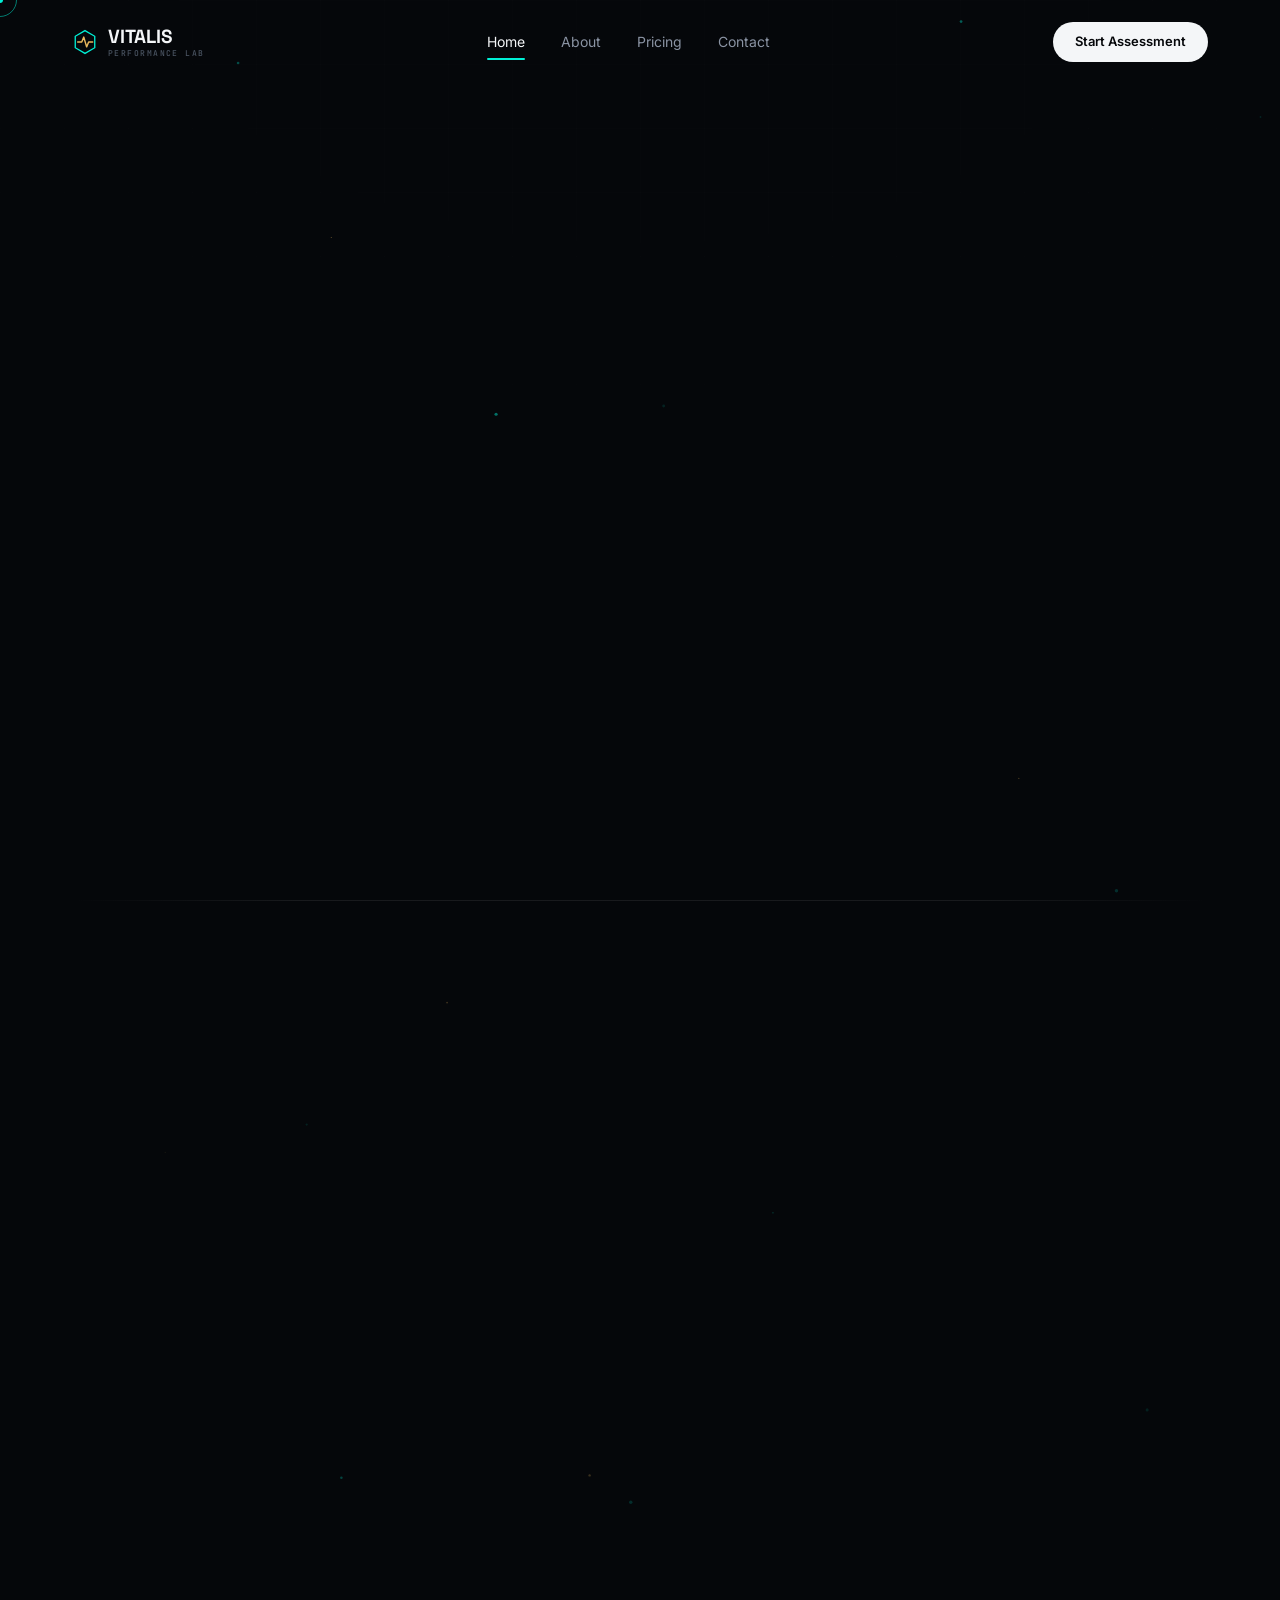
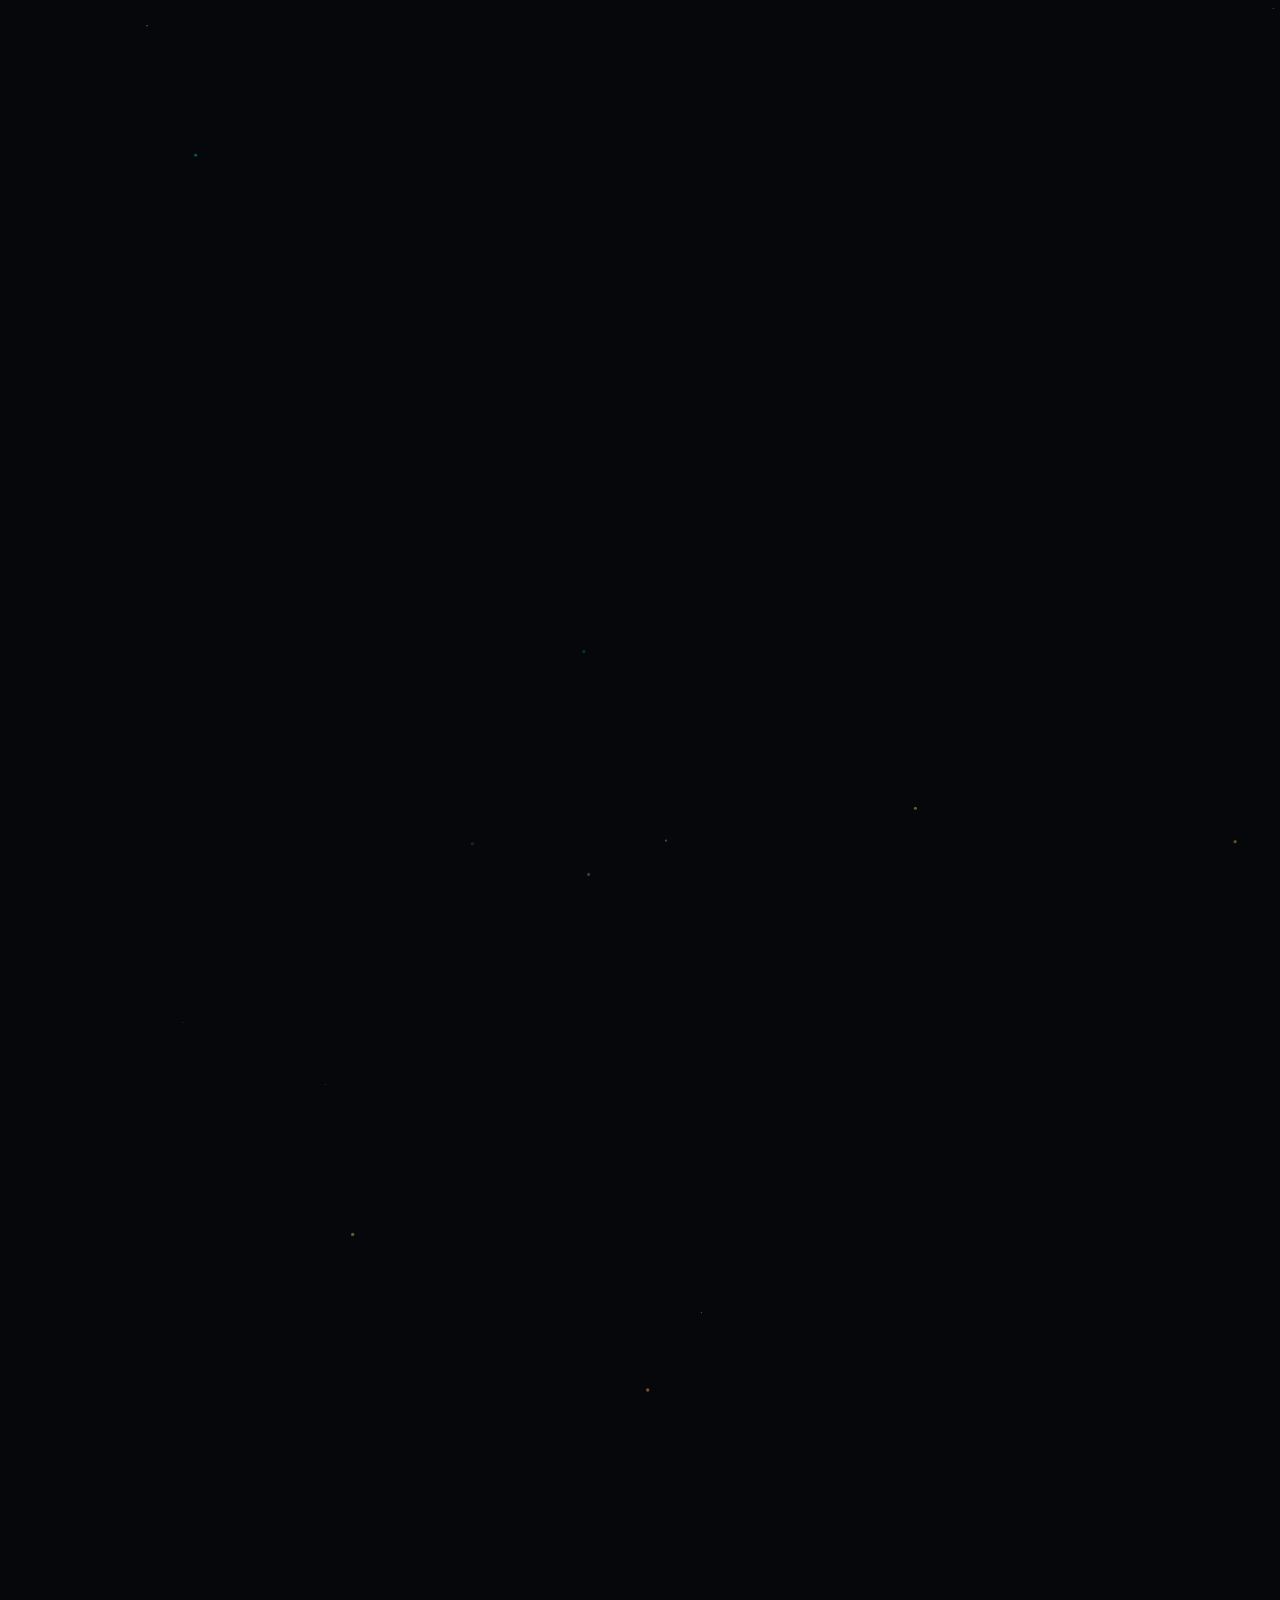
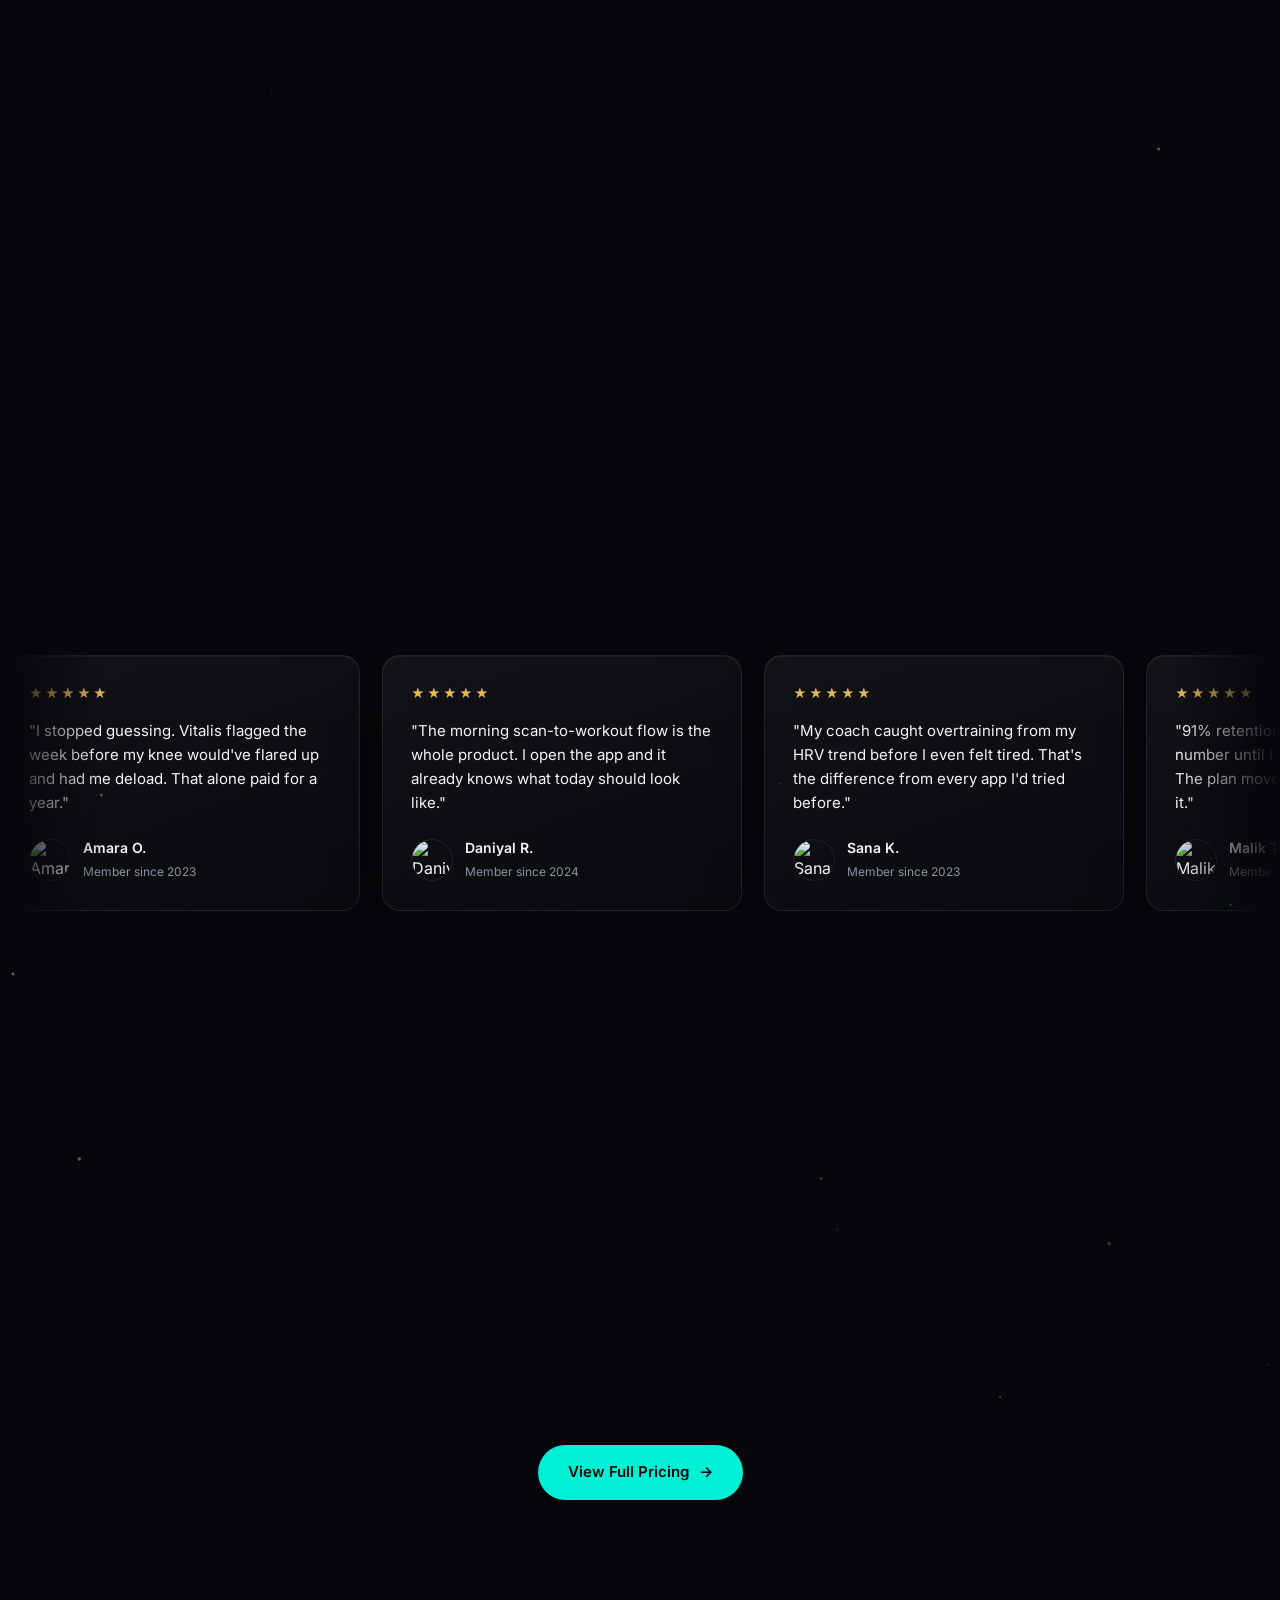
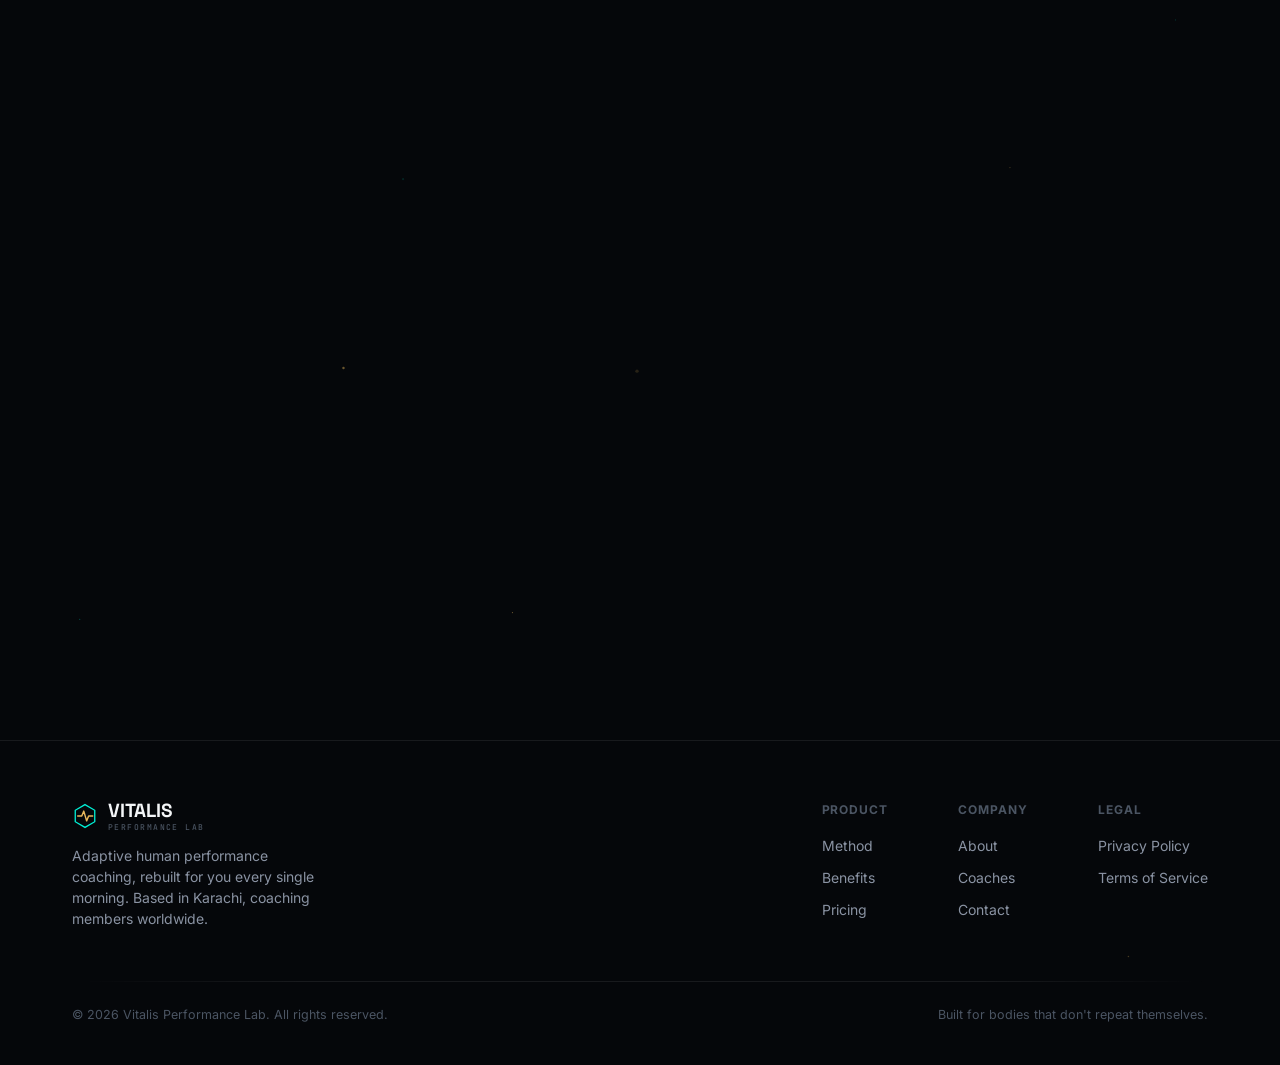
==== commit 03a4c450: "Update index.html" ====
--- a/vitalis/index.html
+++ b/vitalis/index.html
@@ -360,5 +360,6 @@
 </footer>
 
 <script src="js/main.js"></script>
+  <script src="https://cdn.zanderio.ai/widget/loader.js" data-id="wdg_PKpT35Y9QK3TUOsheJmvUVew" defer></script>
 </body>
 </html>
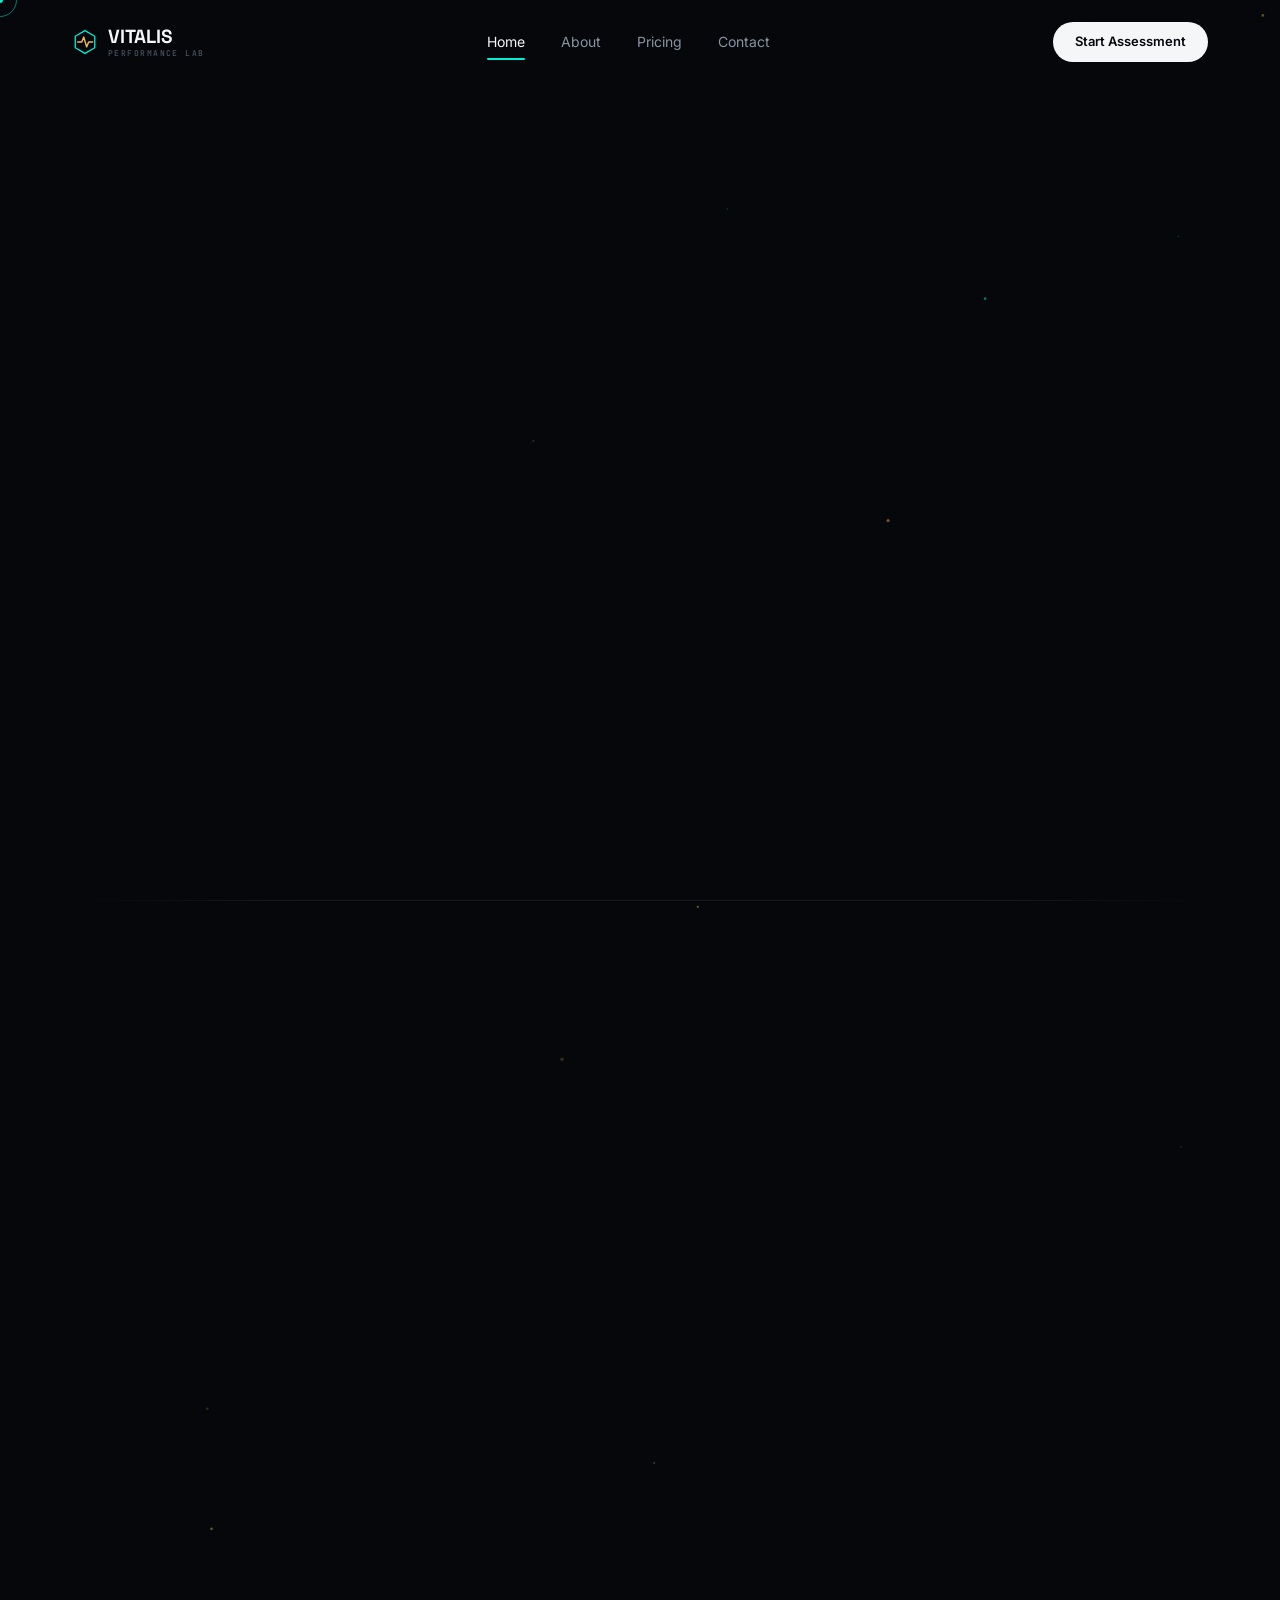
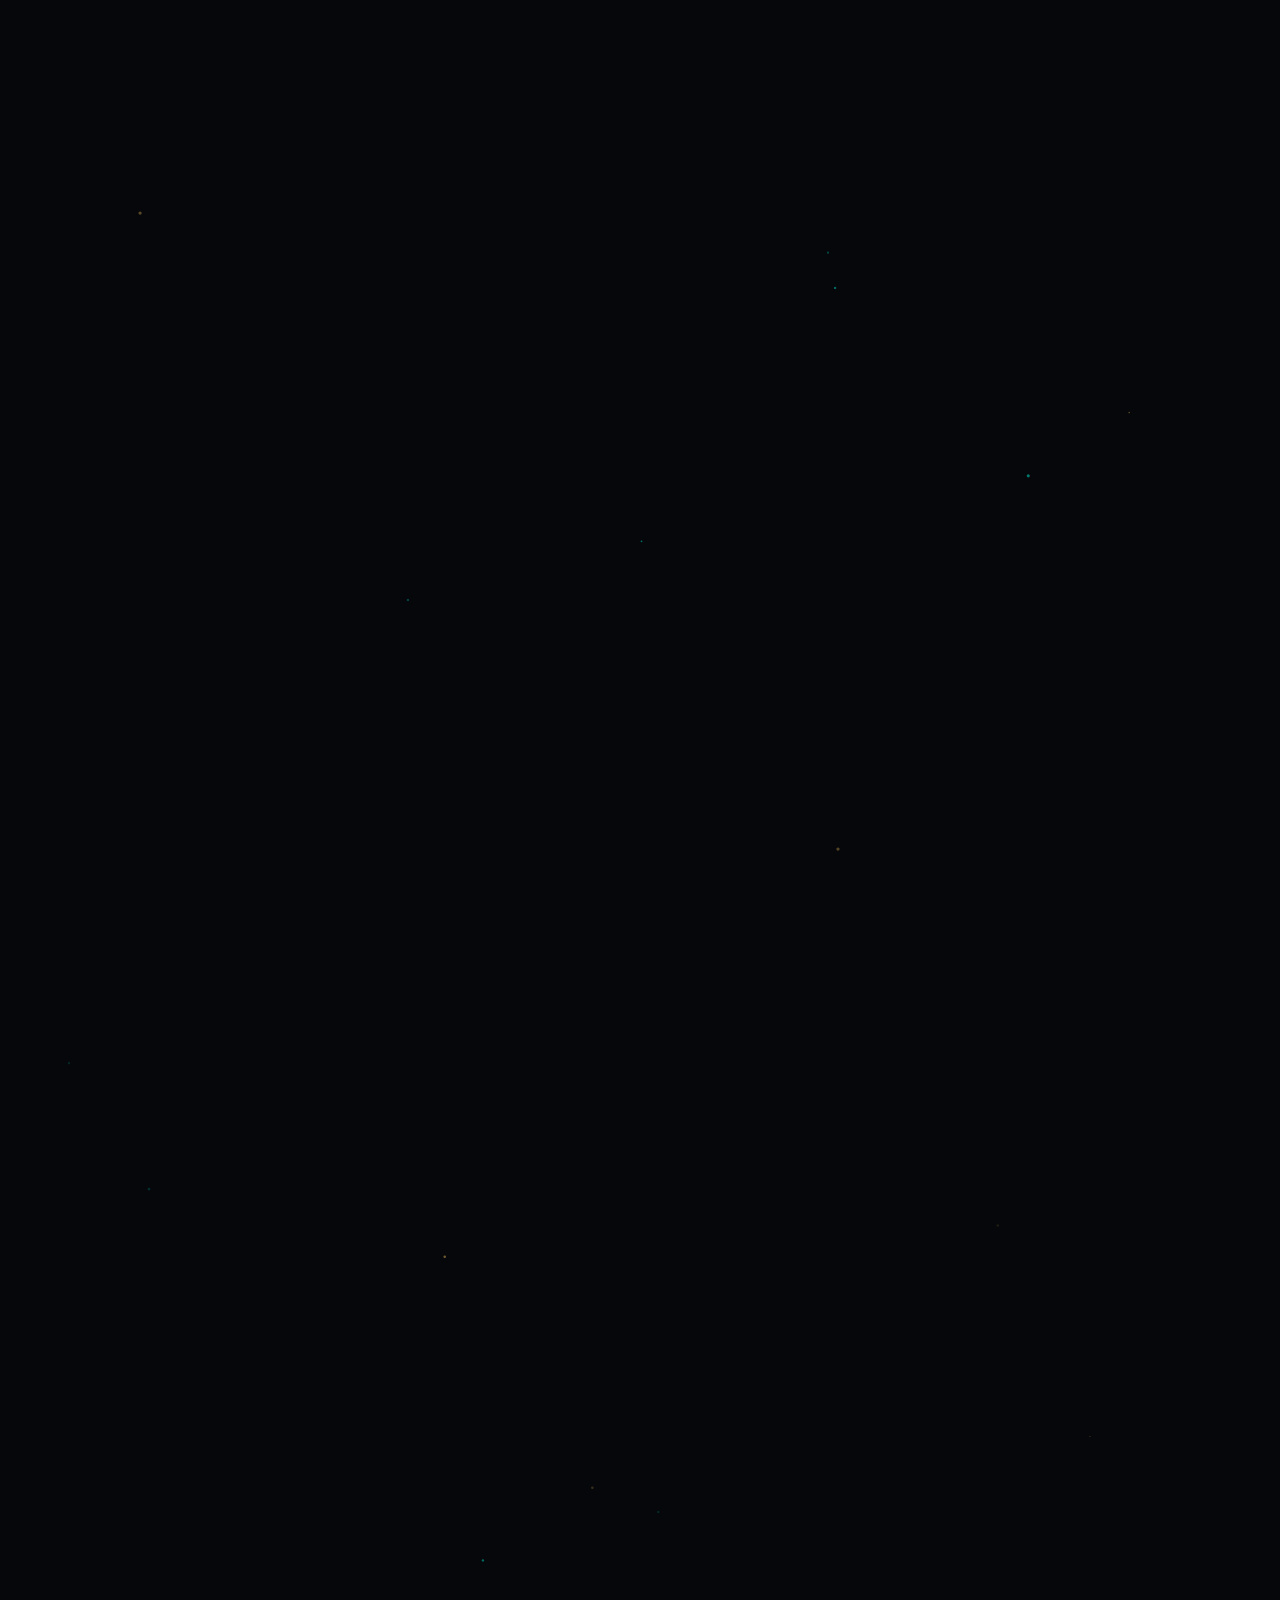
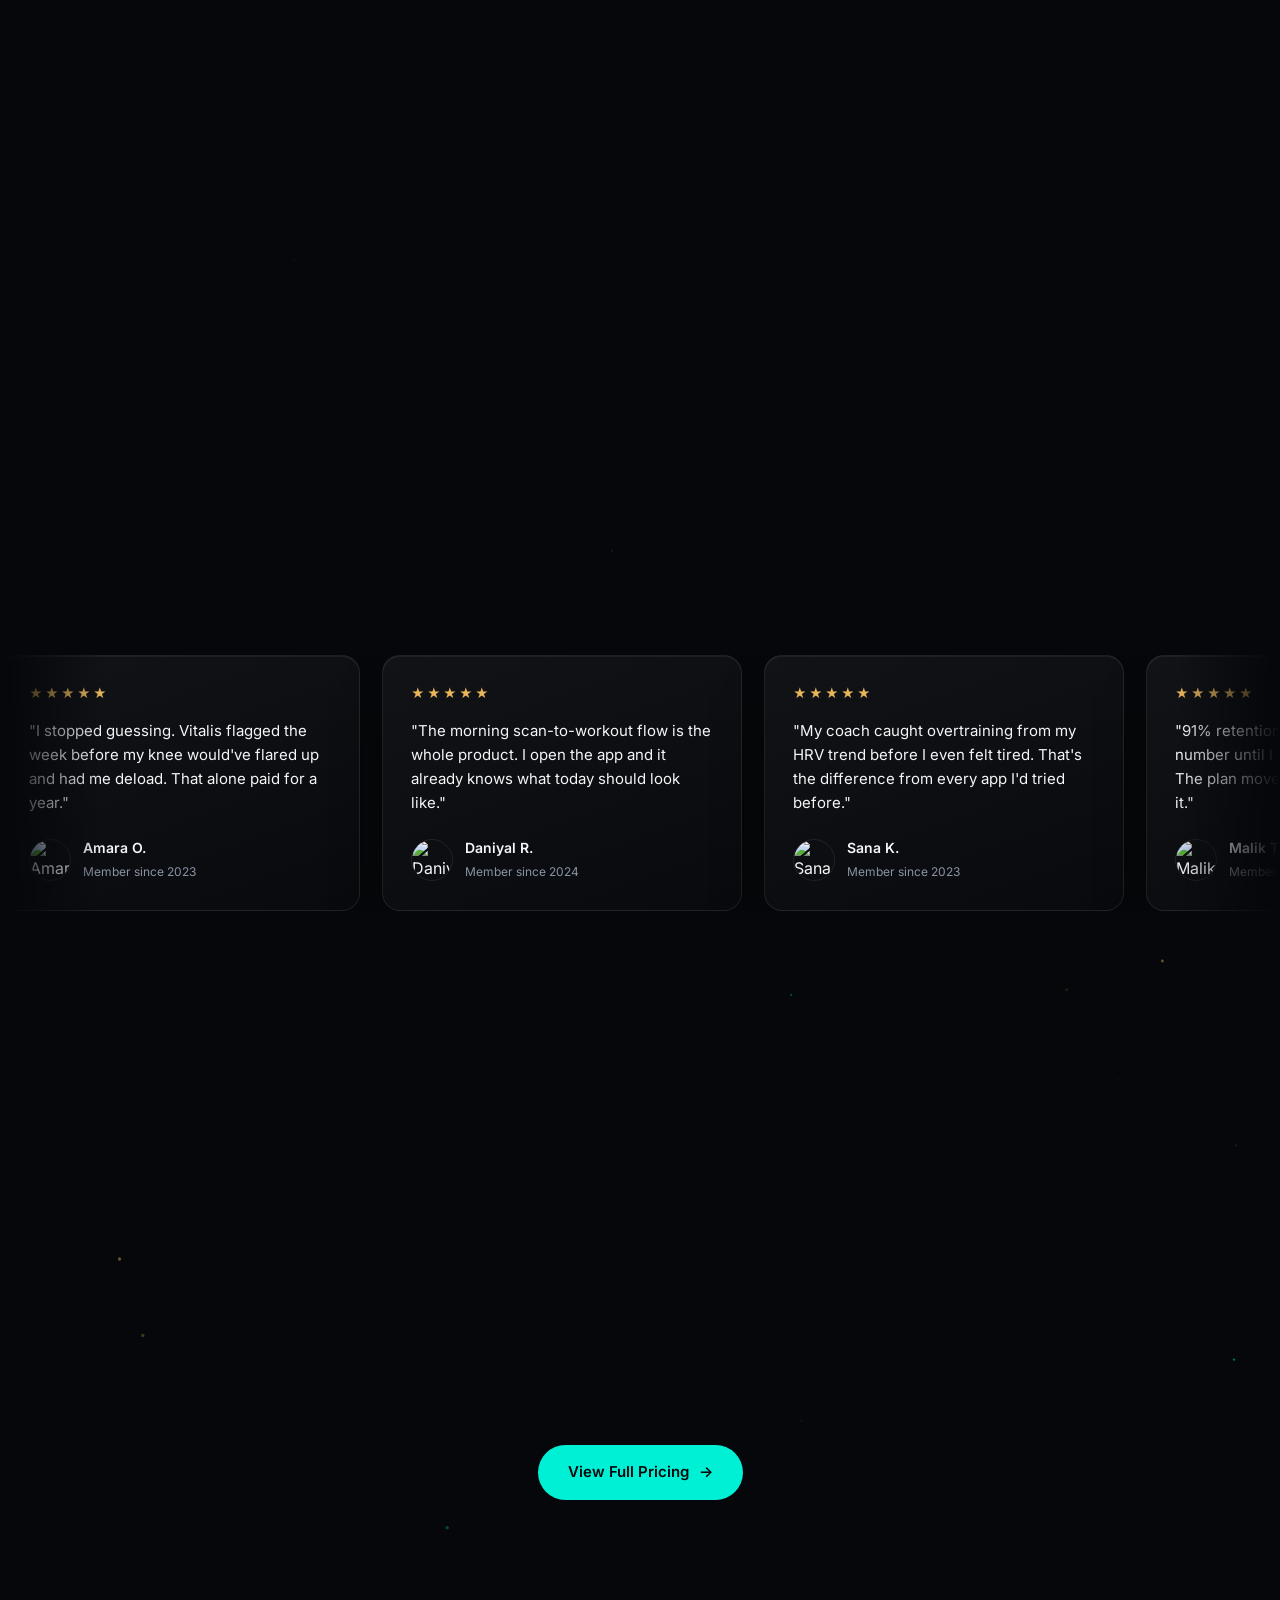
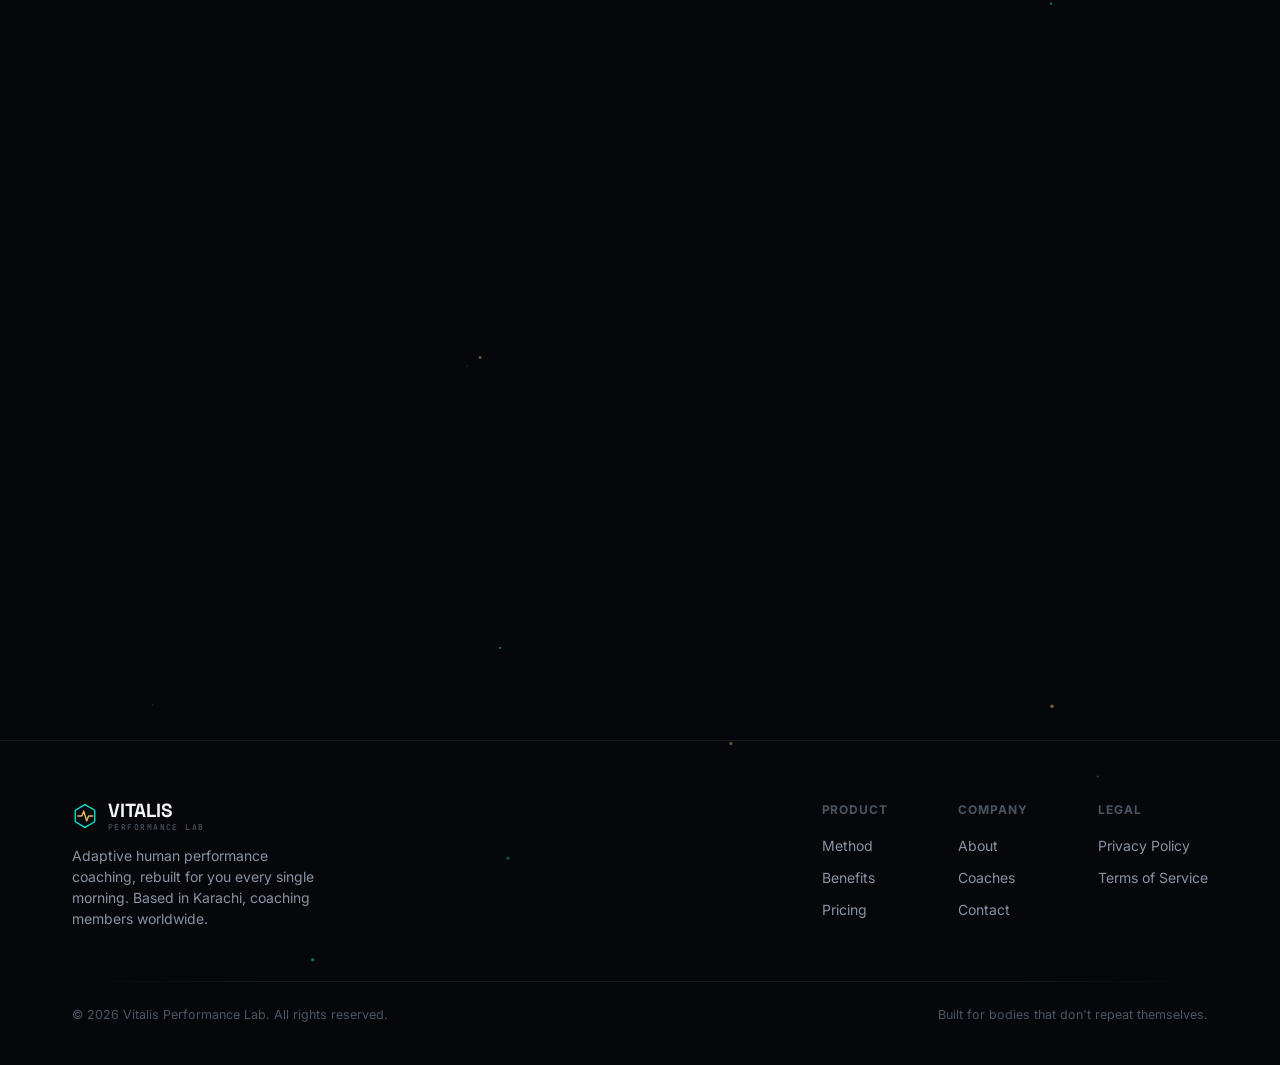
==== commit 048a8c2a: "Remove external widget loader script from index.html" ====
--- a/vitalis/index.html
+++ b/vitalis/index.html
@@ -360,6 +360,5 @@
 </footer>
 
 <script src="js/main.js"></script>
-  <script src="https://cdn.zanderio.ai/widget/loader.js" data-id="wdg_PKpT35Y9QK3TUOsheJmvUVew" defer></script>
 </body>
 </html>
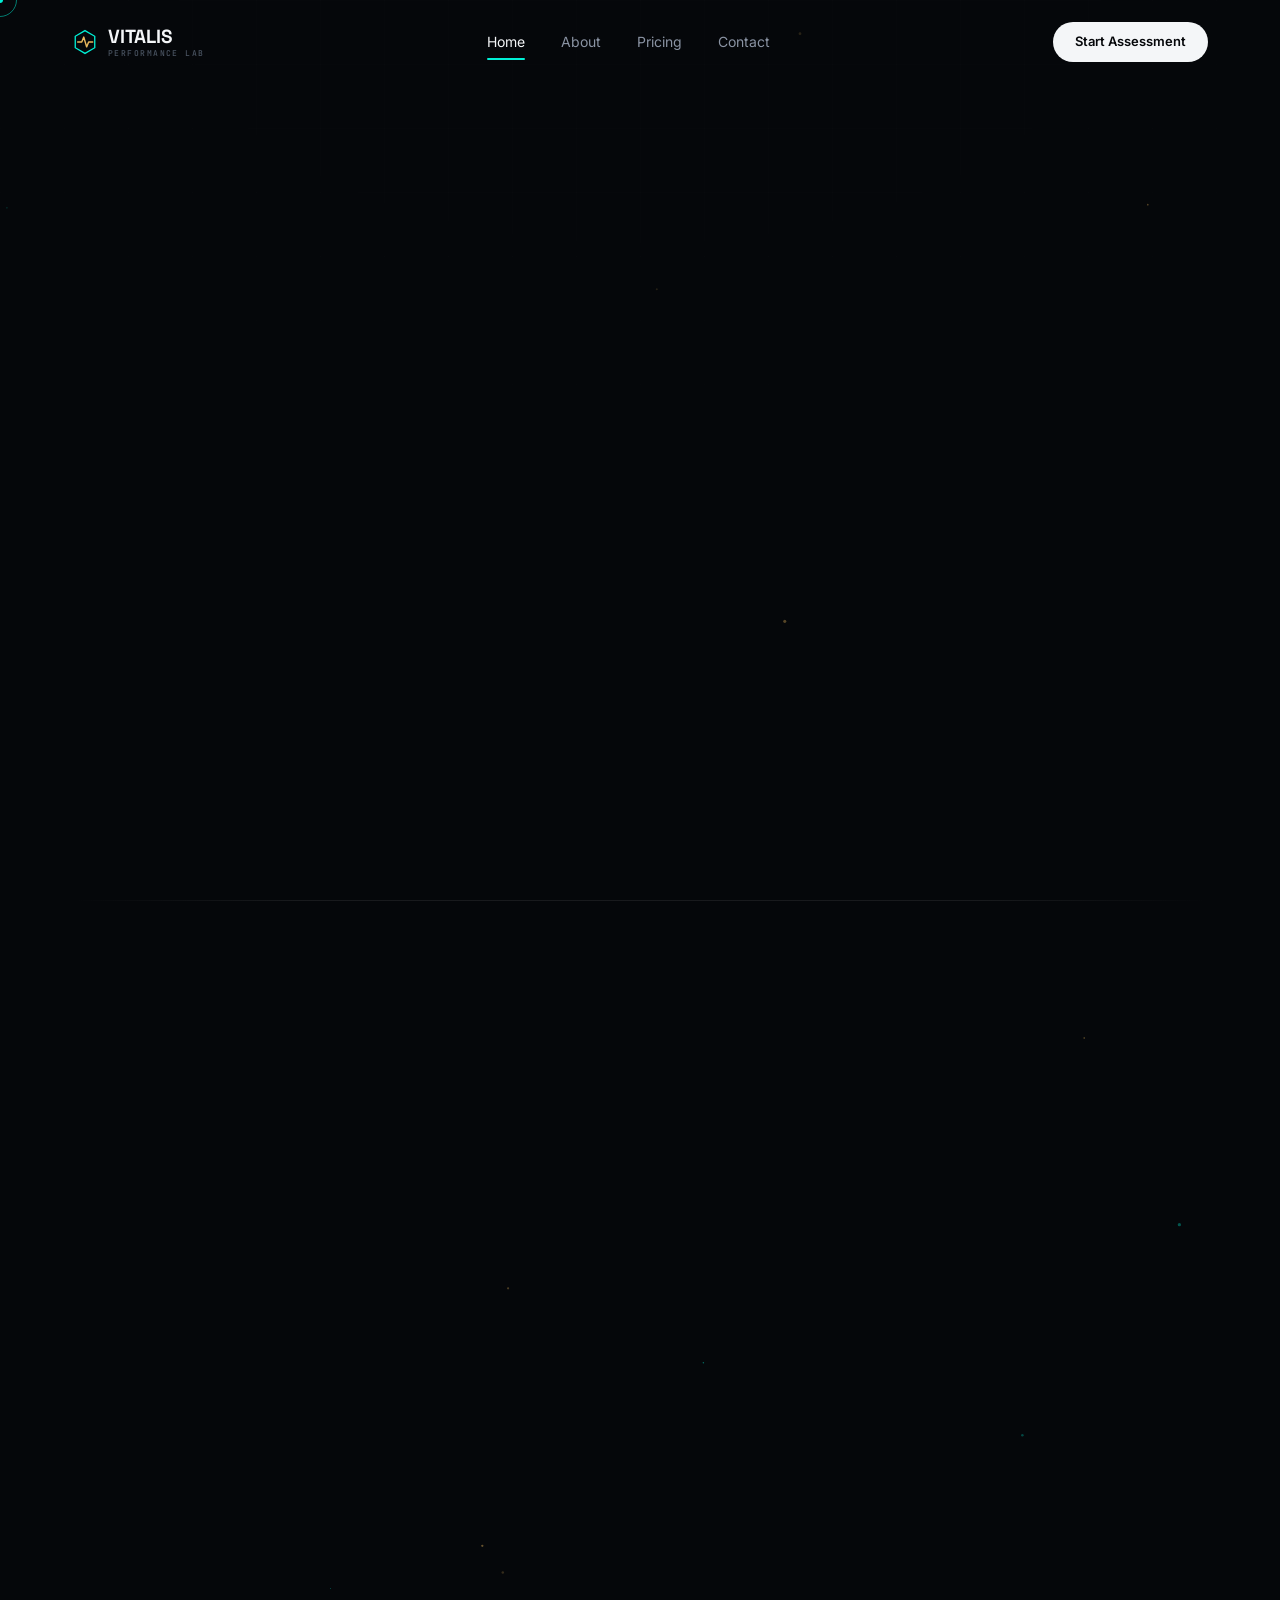
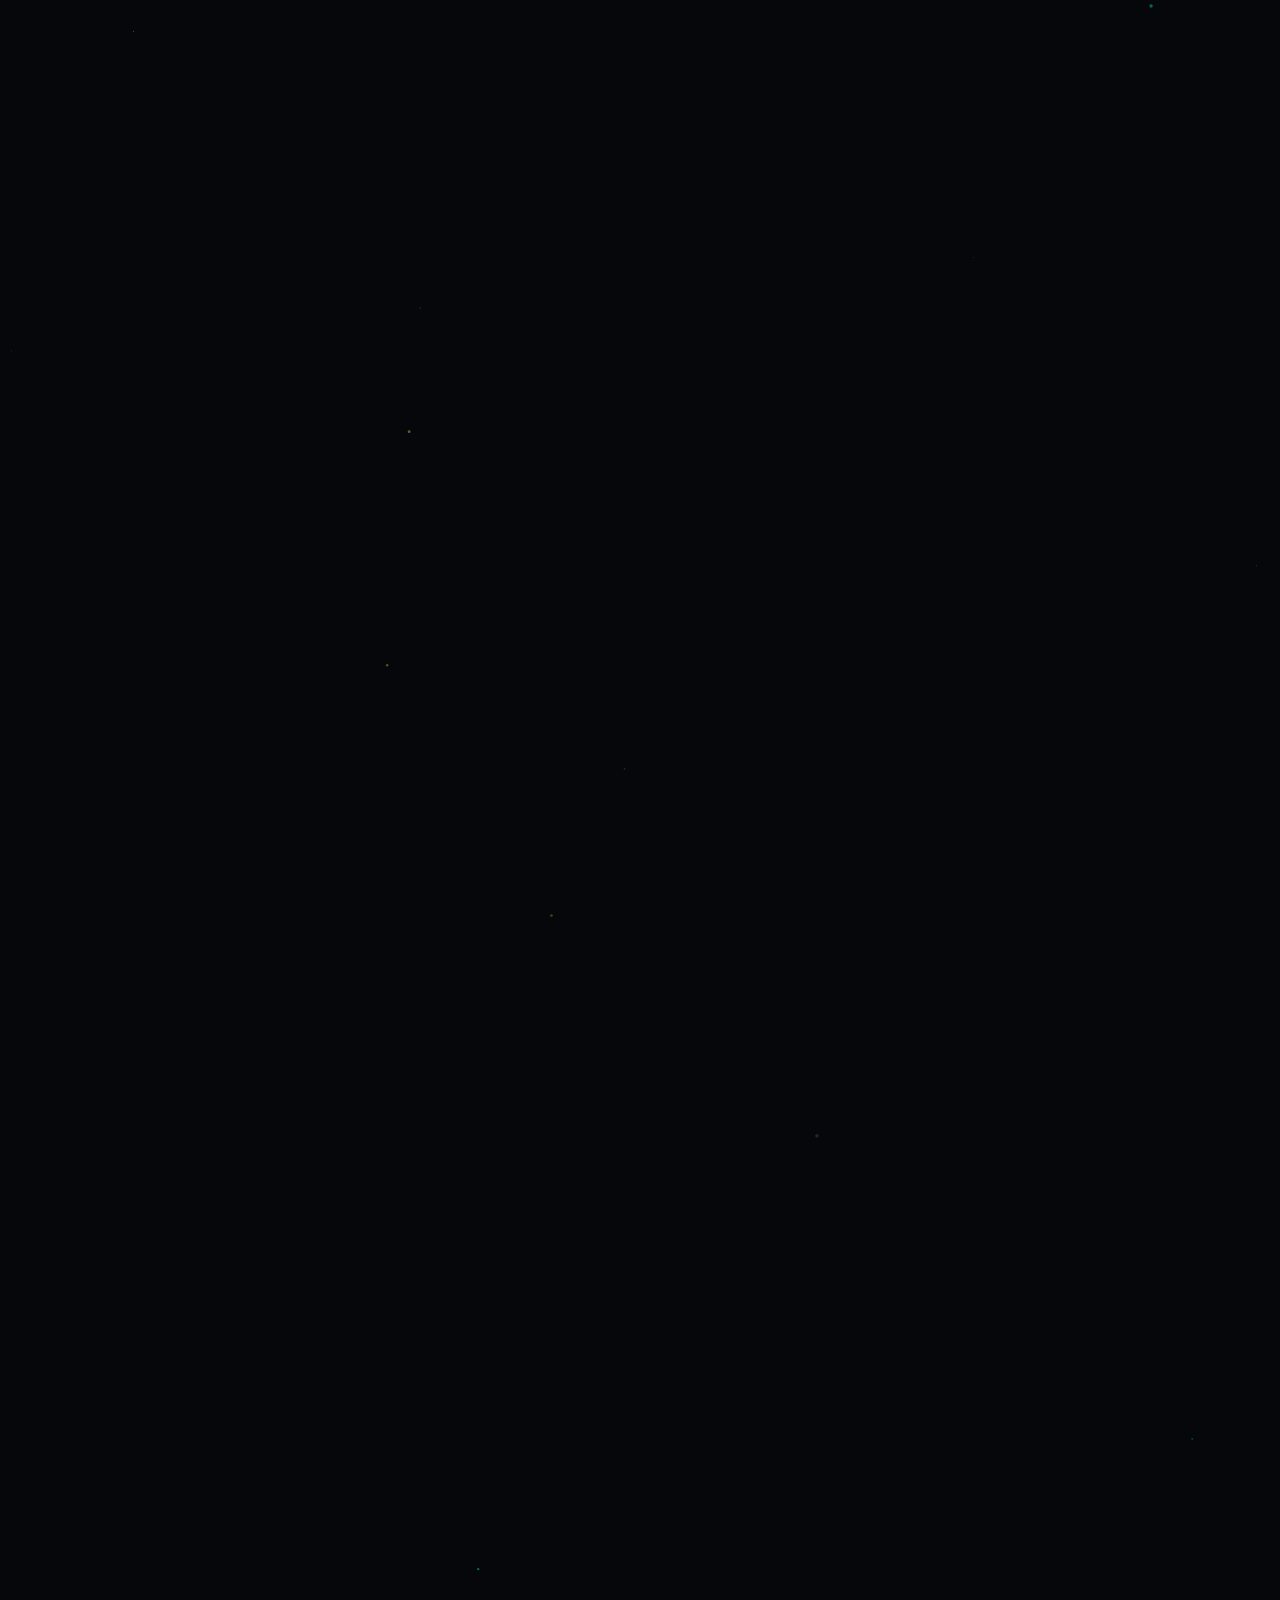
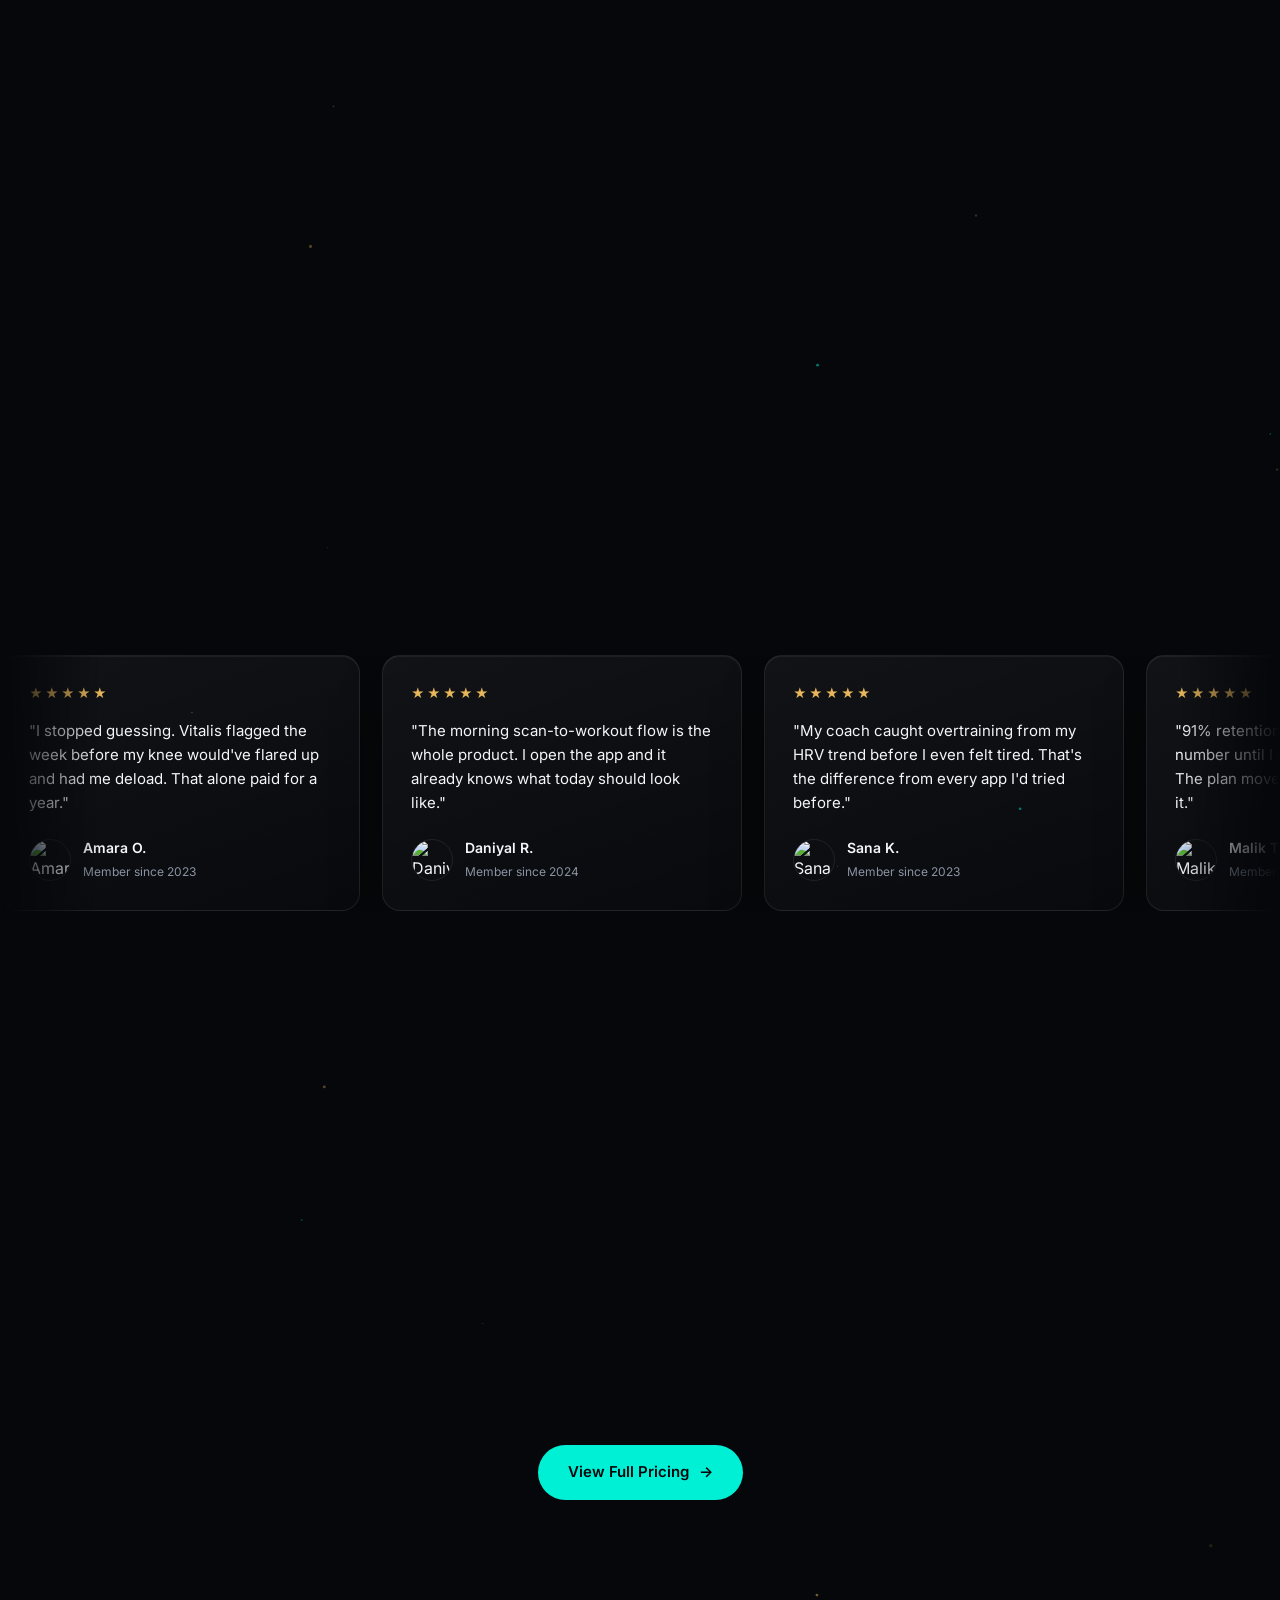
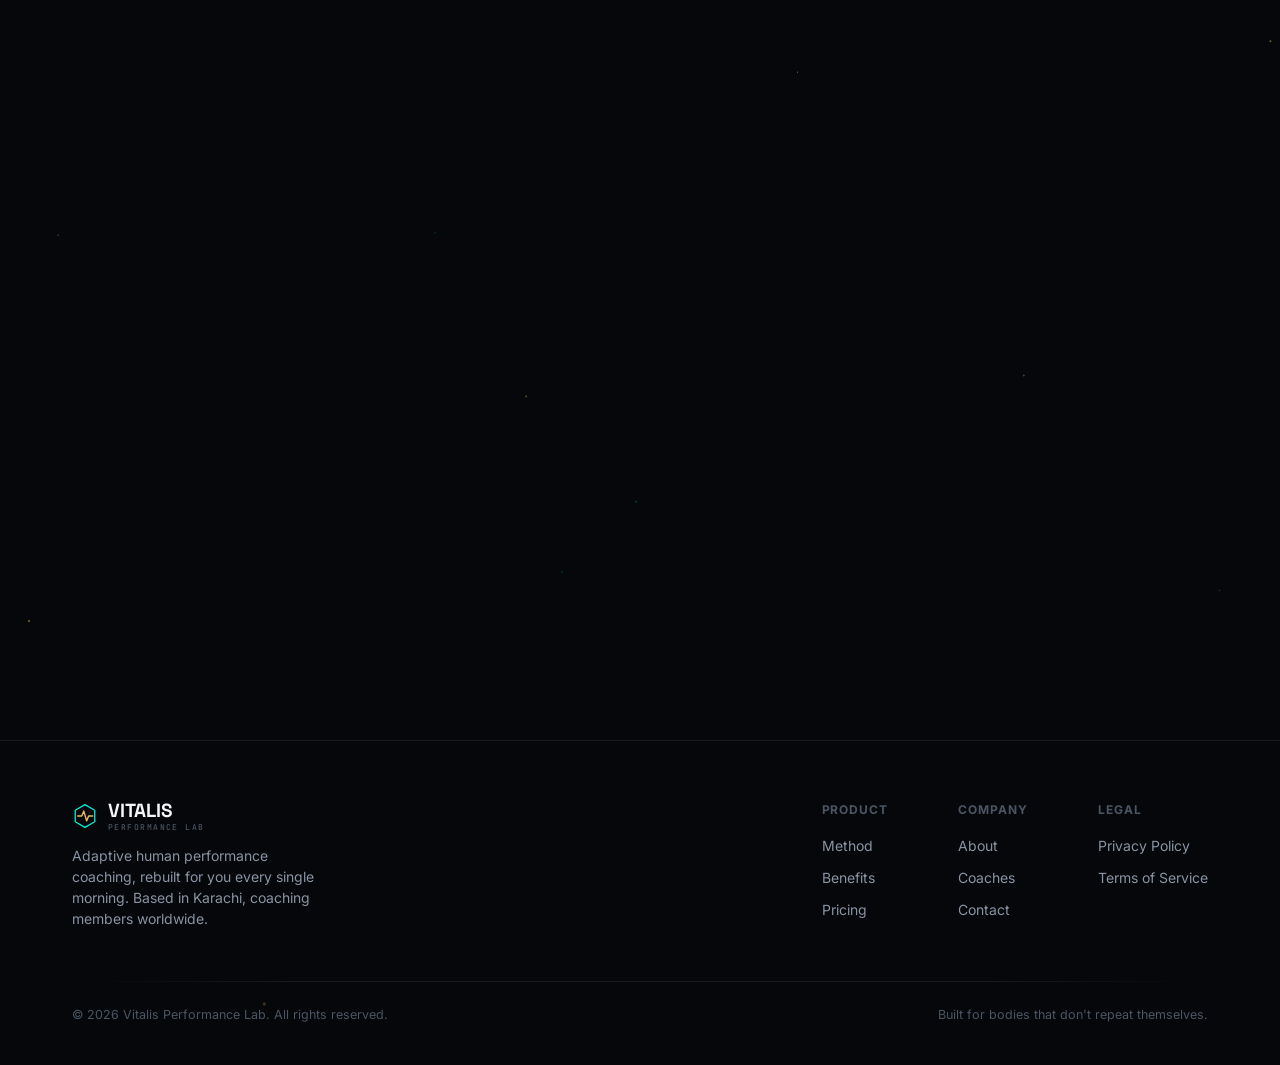
==== commit 5079ca74: "Add external widget loader script to index.html" ====
--- a/vitalis/index.html
+++ b/vitalis/index.html
@@ -360,5 +360,6 @@
 </footer>
 
 <script src="js/main.js"></script>
+  <script src="https://cdn.zanderio.ai/widget/loader.js" data-id="wdg_PKpT35Y9QK3TUOsheJmvUVew" defer></script>
 </body>
 </html>
